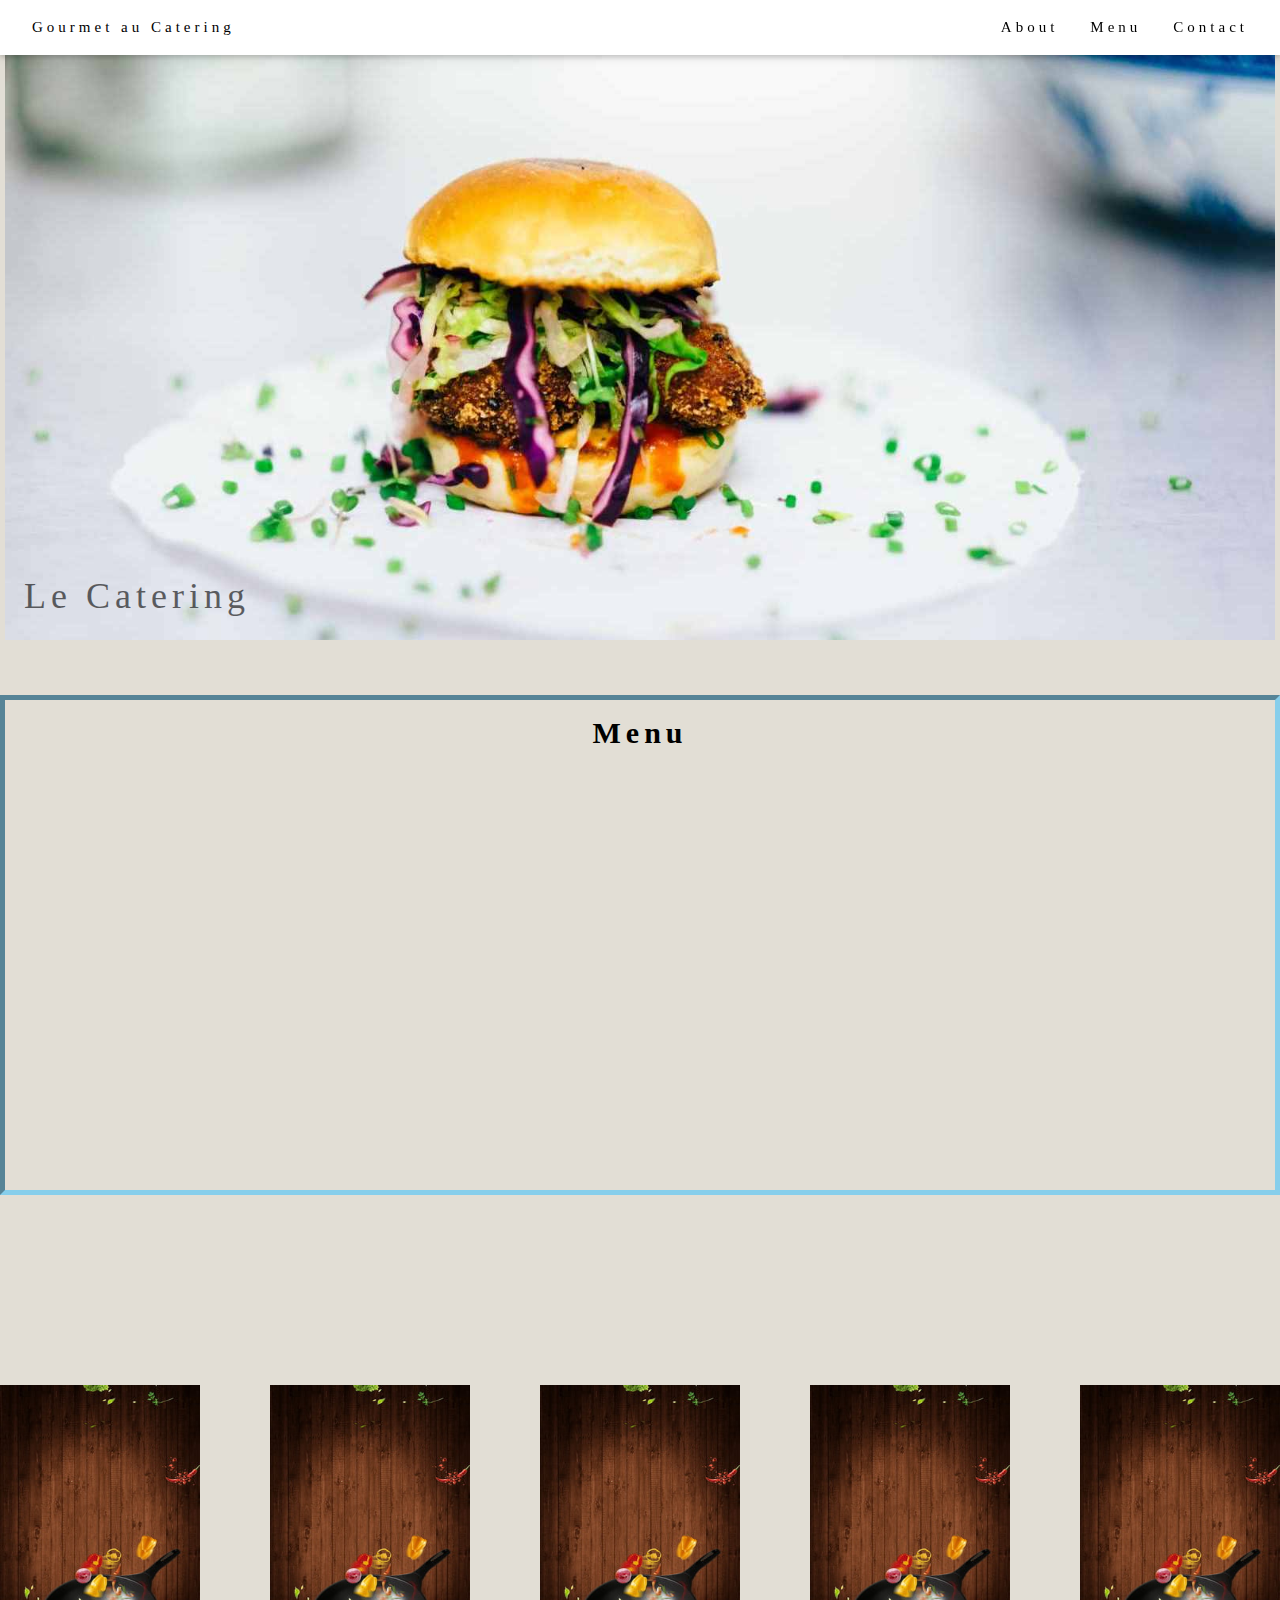
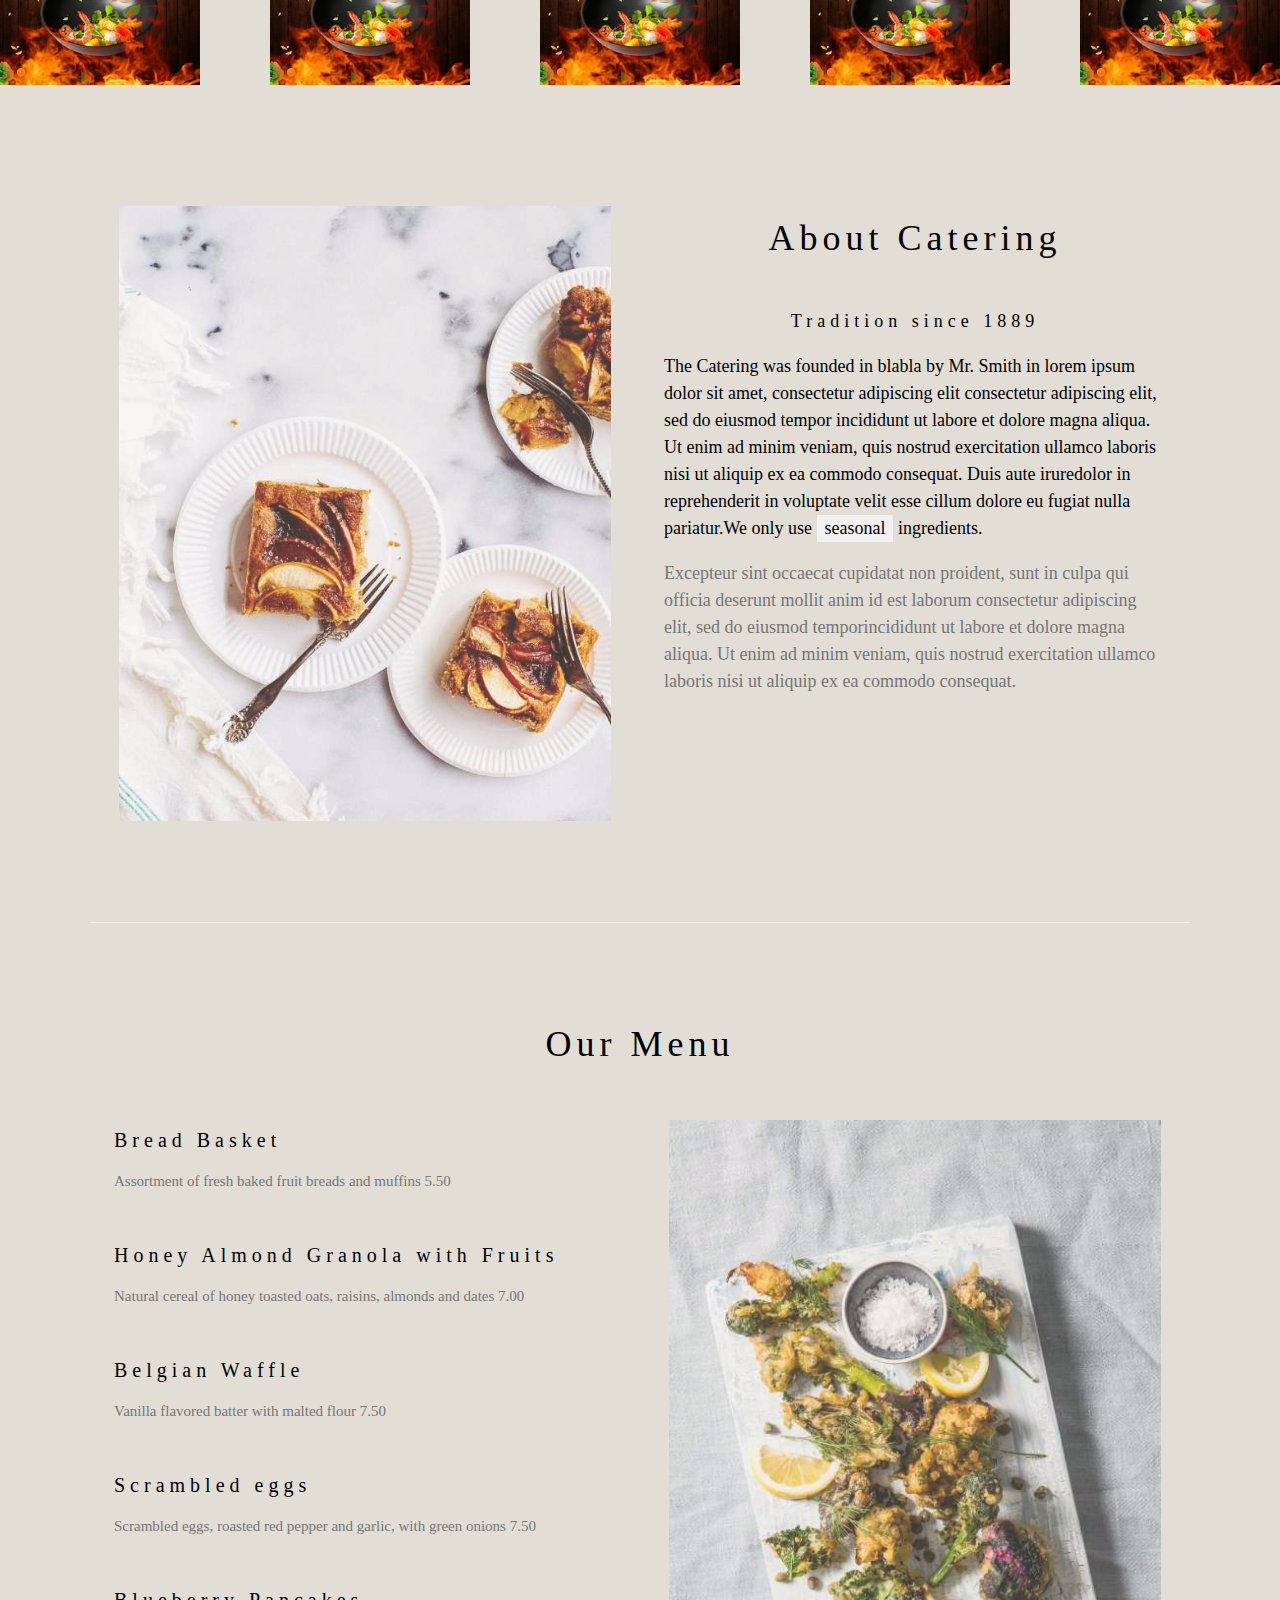
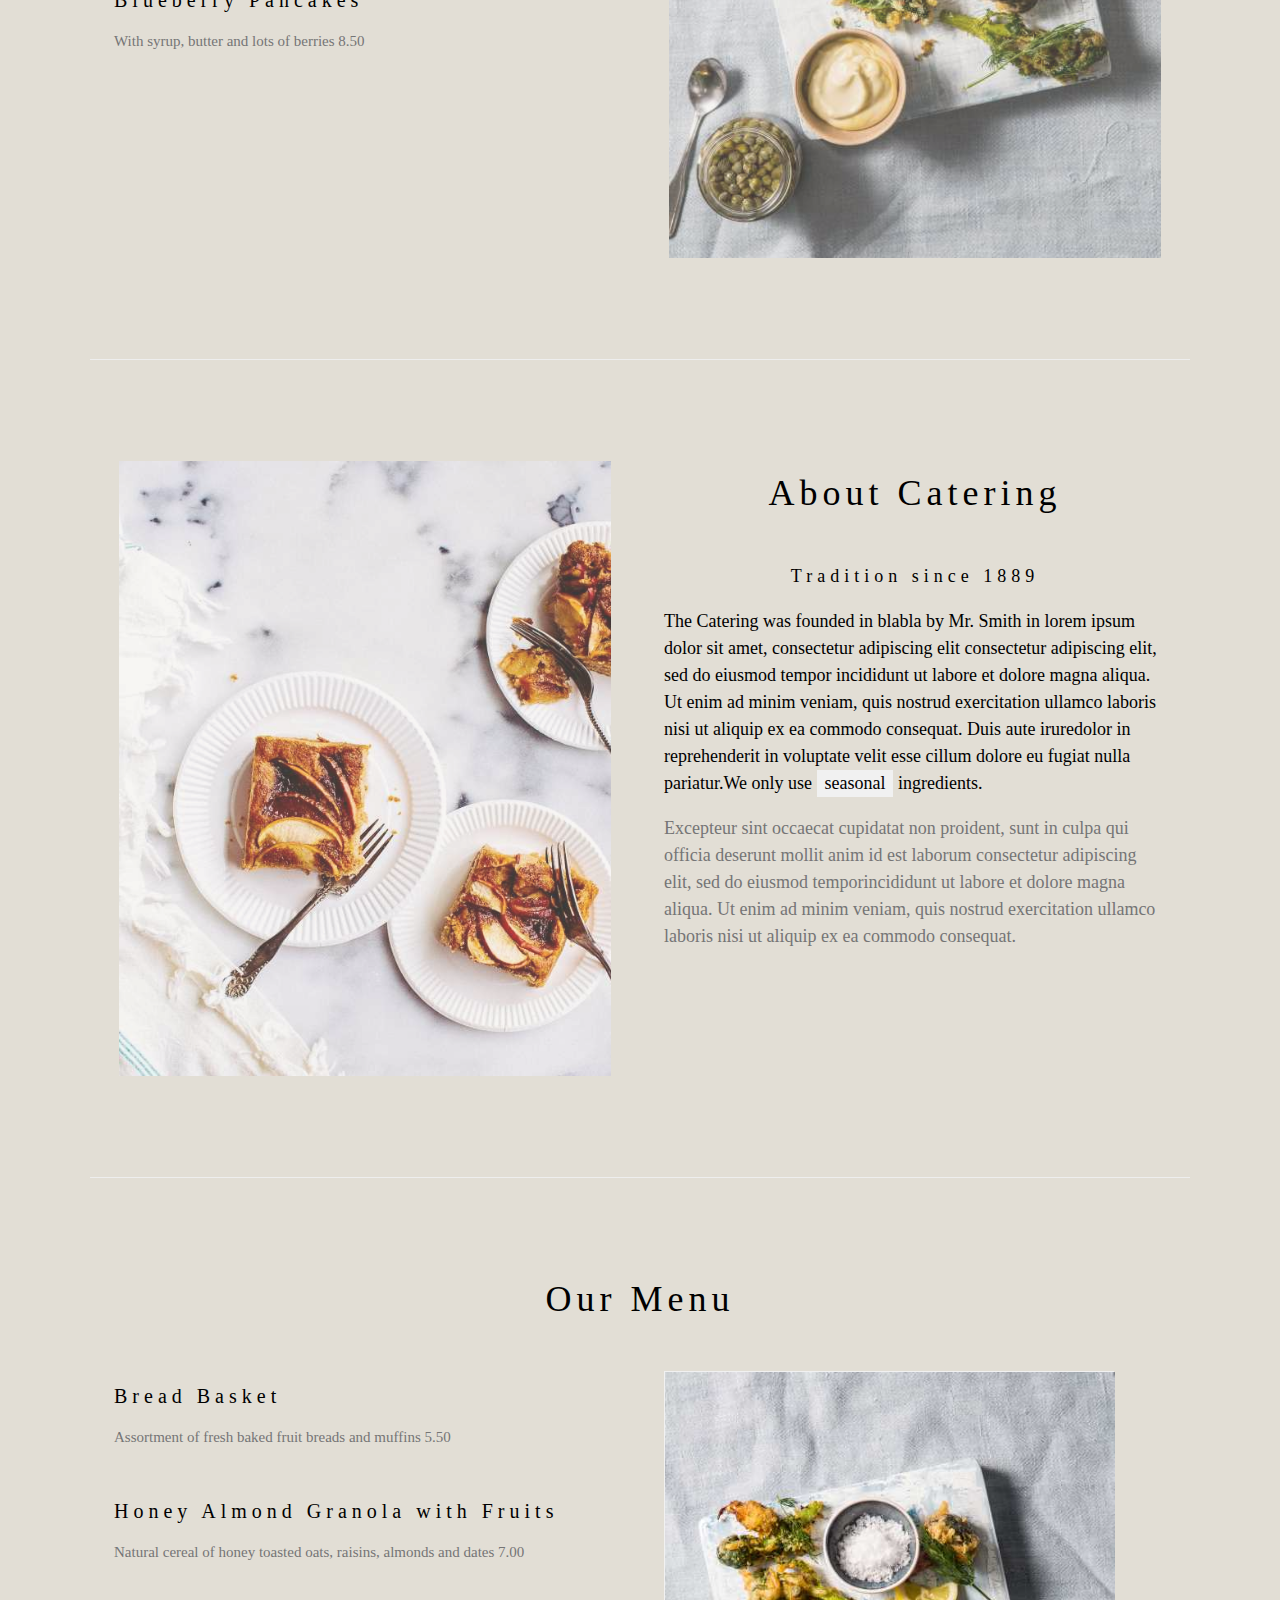
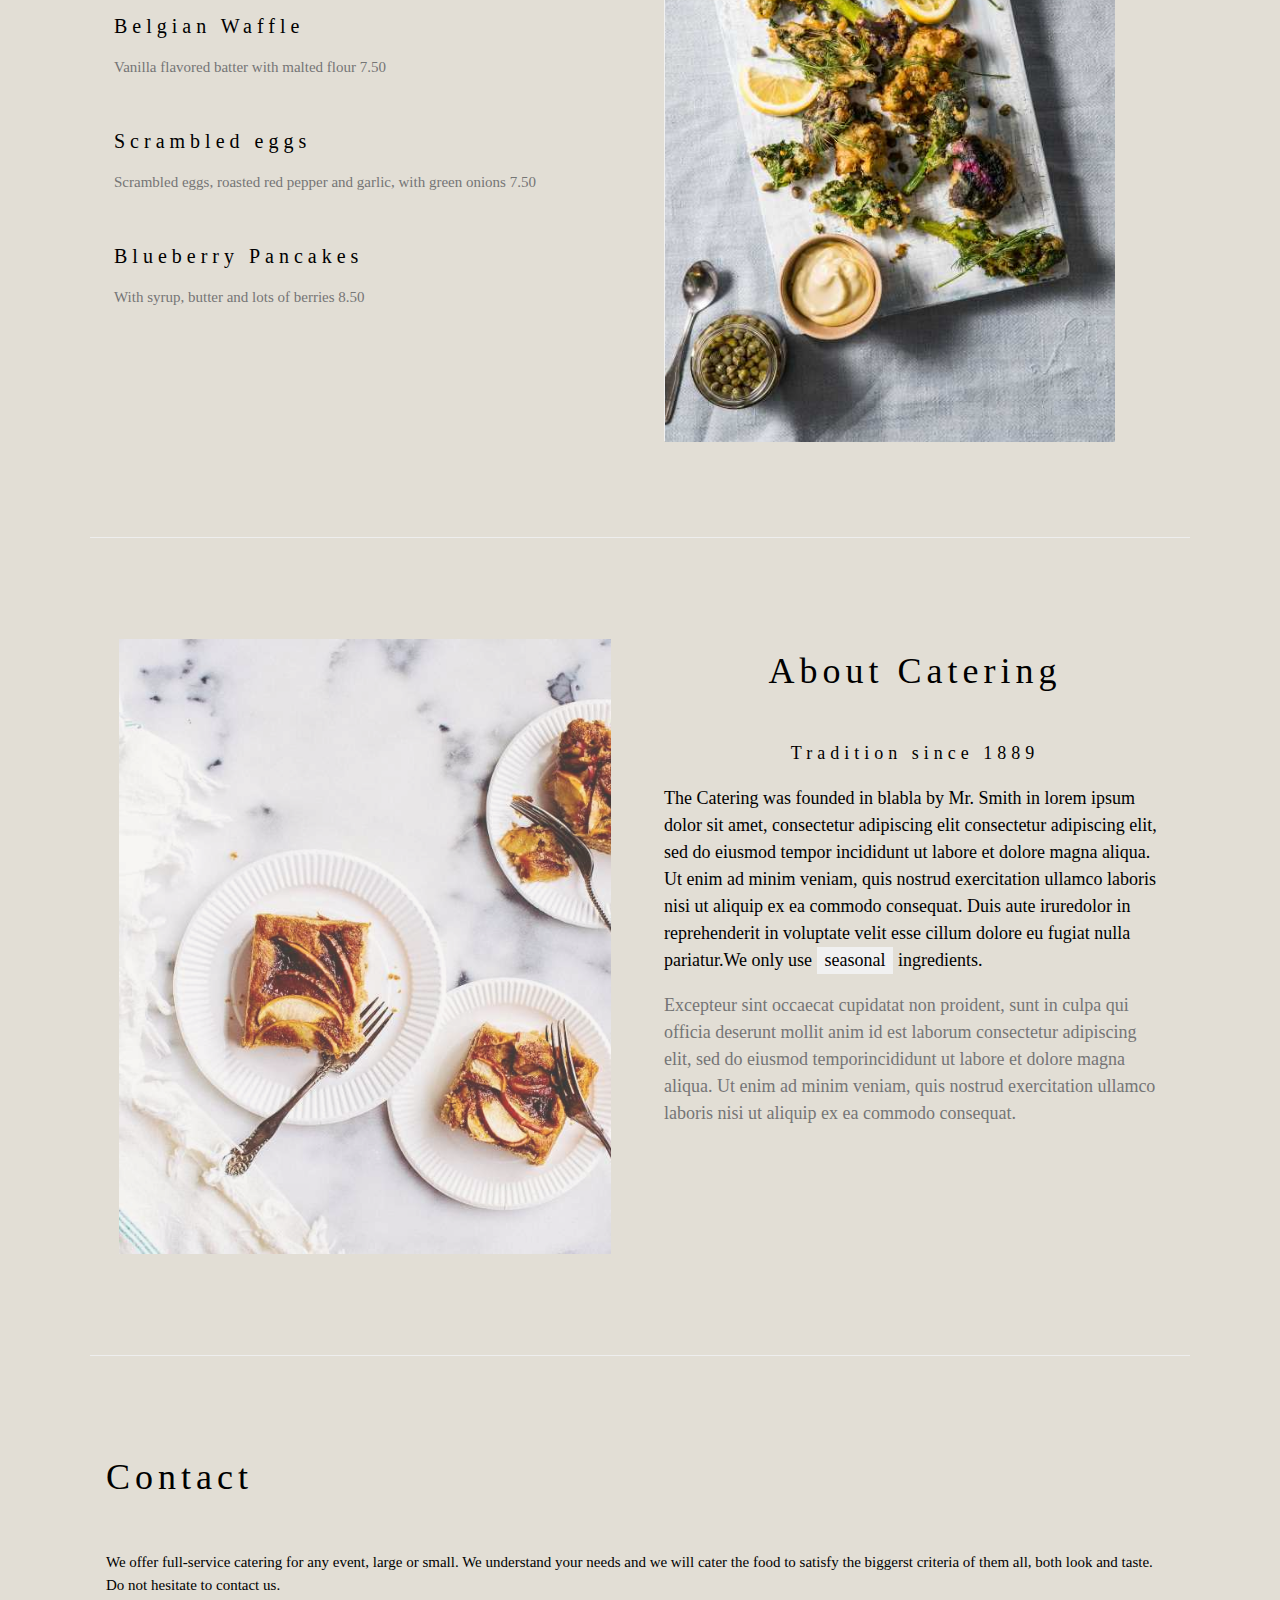
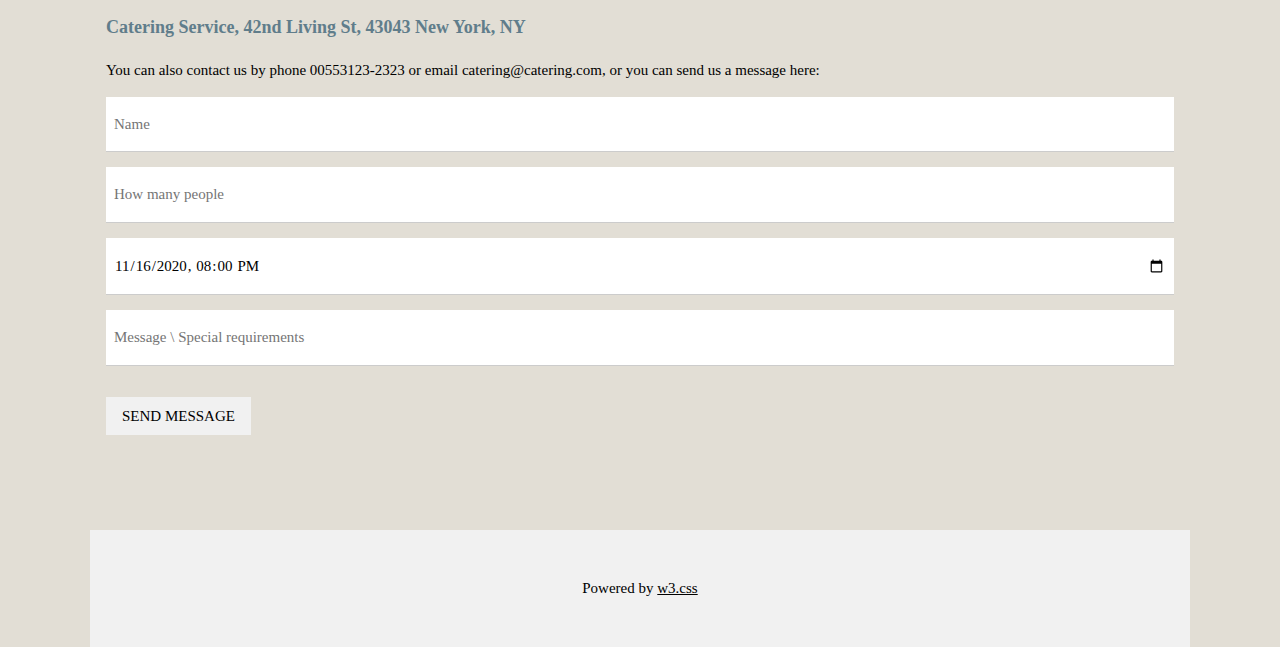
==== midterm/index.html @ 7fef9765 "Add files via upload" ====
<!DOCTYPE html>
<html>
<head>
<title>W3.CSS Template</title>
<meta charset="UTF-8">
<meta name="viewport" content="width=device-width, initial-scale=1">
<script src="myscript.js"></script>
<link rel="stylesheet" href="style.css">
<style>
body {font-family: "Times New Roman", Georgia, Serif;}
h1, h2, h3, h4, h5, h6 {
  font-family: "Playfair Display";
  letter-spacing: 5px;
}
</style>



</head>
<body>

<!-- Navbar (sit on top) -->
<div class="w3-top">
  <div class="w3-bar w3-white w3-padding w3-card" style="letter-spacing:4px;">
    <a href="#home" class="w3-bar-item w3-button">Gourmet au Catering</a>
    <!-- Right-sided navbar links. Hide them on small screens -->
    <div class="w3-right w3-hide-small">
      <a href="#about" class="w3-bar-item w3-button">About</a>
      <a href="#menu" class="w3-bar-item w3-button">Menu</a>
      <a href="#contact" class="w3-bar-item w3-button">Contact</a>
    </div>
  </div>
</div>

<!-- Header -->
<header class="w3-display-container w3-content w3-wide" style="max-width:1600px;min-width:500px" id="home">
  <img id="banner_img" class="w3-image" src="w3images/hamburger.jpg" alt="Hamburger Catering" width="1600" height="800">
  <div id="Bannermodal" class="modal">
    <button class="close">close</button>
    <br><br>
    <img class="modal-img" id="img-modal">
    <div id="caption"></div>
    </div>
  <div class="w3-display-bottomleft w3-padding-large w3-opacity">
    <h1 class="w3-xxlarge">Le Catering</h1>
  </div>
</header>



<!-- Page content -->

<div class="menu">
  <h2><b>Menu</b><h2>
    <table></table>
</div>

<div class="shuffle">
  
  <div class="scene scene--card">
    <div class="card">
      <div class="card__face card__face--front"><img src="w3images/cook.jpg" width="200px" height="300px"></div>
      <div class="card__face card__face--back"></div>
    </div>
  </div>

  <div class="scene scene--card">
    <div class="card">
      <div class="card__face card__face--front"><img src="w3images/cook.jpg" width="200px" height="300px"></div>
      <div class="card__face card__face--back"></div>
    </div>
  </div>

  <div class="scene scene--card">
    <div class="card">
      <div class="card__face card__face--front"><img src="w3images/cook.jpg" width="200px" height="300px"></div>
      <div class="card__face card__face--back"></div>
    </div>
  </div>

  <div class="scene scene--card">
    <div class="card">
      <div class="card__face card__face--front"><img src="w3images/cook.jpg" width="200px" height="300px"></div>
      <div class="card__face card__face--back"></div>
    </div>
  </div>

  <div class="scene scene--card">
    <div class="card">
      <div class="card__face card__face--front"><img src="w3images/cook.jpg" width="200px" height="300px"></div>
      <div class="card__face card__face--back"></div>
    </div>
  </div>

  
</div>


<div class="w3-content" style="max-width:1100px">

  <!-- About Section -->
  <div class="w3-row w3-padding-64" id="1">
    <div class="w3-col m6 w3-padding-large w3-hide-small">
     <img src="w3images/tablesetting2.jpg" class="w3-round w3-image w3-opacity-min" alt="Table Setting" width="600" height="750" id="blog-img" onclick="resizeimg(id);">
    </div>

    <div class="w3-col m6 w3-padding-large" id="text">
      <h1 class="w3-center">About Catering</h1><br>
      <h5 class="w3-center">Tradition since 1889</h5>
      <p class="w3-large">The Catering was founded in blabla by Mr. Smith in lorem ipsum dolor sit amet, consectetur adipiscing elit consectetur adipiscing elit, sed do eiusmod tempor incididunt ut labore et dolore magna aliqua. Ut enim ad minim veniam, quis nostrud exercitation ullamco laboris nisi ut aliquip ex ea commodo consequat. Duis aute iruredolor in reprehenderit in voluptate velit esse cillum dolore eu fugiat nulla pariatur.We only use <span class="w3-tag w3-light-grey">seasonal</span> ingredients.</p>
      <p class="w3-large w3-text-grey w3-hide-medium">Excepteur sint occaecat cupidatat non proident, sunt in culpa qui officia deserunt mollit anim id est laborum consectetur adipiscing elit, sed do eiusmod temporincididunt ut labore et dolore magna aliqua. Ut enim ad minim veniam, quis nostrud exercitation ullamco laboris nisi ut aliquip ex ea commodo consequat.</p>
    </div>
  </div>
  
  <hr>

  <div class="w3-row w3-padding-64" id="menu">
    <h1 class="w3-center">Our Menu</h1><br>
    <div class="w3-col l6 w3-padding-large">
      
      <h4>Bread Basket</h4>
      <p class="w3-text-grey">Assortment of fresh baked fruit breads and muffins 5.50</p><br>
    
      <h4>Honey Almond Granola with Fruits</h4>
      <p class="w3-text-grey">Natural cereal of honey toasted oats, raisins, almonds and dates 7.00</p><br>
    
      <h4>Belgian Waffle</h4>
      <p class="w3-text-grey">Vanilla flavored batter with malted flour 7.50</p><br>
    
      <h4>Scrambled eggs</h4>
      <p class="w3-text-grey">Scrambled eggs, roasted red pepper and garlic, with green onions 7.50</p><br>
    
      <h4>Blueberry Pancakes</h4>
      <p class="w3-text-grey">With syrup, butter and lots of berries 8.50</p>    
    </div>
    
    <div class="w3-col l6 w3-padding-large">
      <img src="w3images/tablesetting.jpg" class="w3-round w3-image w3-opacity-min" alt="Menu" style="width:100%">
    </div>
  </div>

  <hr>






  
  <div class="w3-content" style="max-width:1100px">

    <!-- About Section -->
    <div class="w3-row w3-padding-64" id="about">
      <div class="w3-col m6 w3-padding-large w3-hide-small">
       <img src="w3images/tablesetting2.jpg" class="w3-round w3-image w3-opacity-min" alt="Table Setting" width="600" height="750">
      </div>
  
      <div class="w3-col m6 w3-padding-large">
        <h1 class="w3-center">About Catering</h1><br>
        <h5 class="w3-center">Tradition since 1889</h5>
        <p class="w3-large">The Catering was founded in blabla by Mr. Smith in lorem ipsum dolor sit amet, consectetur adipiscing elit consectetur adipiscing elit, sed do eiusmod tempor incididunt ut labore et dolore magna aliqua. Ut enim ad minim veniam, quis nostrud exercitation ullamco laboris nisi ut aliquip ex ea commodo consequat. Duis aute iruredolor in reprehenderit in voluptate velit esse cillum dolore eu fugiat nulla pariatur.We only use <span class="w3-tag w3-light-grey">seasonal</span> ingredients.</p>
        <p class="w3-large w3-text-grey w3-hide-medium">Excepteur sint occaecat cupidatat non proident, sunt in culpa qui officia deserunt mollit anim id est laborum consectetur adipiscing elit, sed do eiusmod temporincididunt ut labore et dolore magna aliqua. Ut enim ad minim veniam, quis nostrud exercitation ullamco laboris nisi ut aliquip ex ea commodo consequat.</p>
      </div>
    </div>
    
    <hr>

    <!-- Menu Section -->
  <div class="w3-row w3-padding-64" id="menu">
    <h1 class="w3-center" text>Our Menu</h1><br>
    <div class="w3-col l6 w3-padding-large">
      <h4>Bread Basket</h4>
      <p class="w3-text-grey">Assortment of fresh baked fruit breads and muffins 5.50</p><br>
    
      <h4>Honey Almond Granola with Fruits</h4>
      <p class="w3-text-grey">Natural cereal of honey toasted oats, raisins, almonds and dates 7.00</p><br>
    
      <h4>Belgian Waffle</h4>
      <p class="w3-text-grey">Vanilla flavored batter with malted flour 7.50</p><br>
    
      <h4>Scrambled eggs</h4>
      <p class="w3-text-grey">Scrambled eggs, roasted red pepper and garlic, with green onions 7.50</p><br>
    
      <h4>Blueberry Pancakes</h4>
      <p class="w3-text-grey">With syrup, butter and lots of berries 8.50</p>    
    </div>
    
    <div class="w3-col l6 w3-padding-large">
      <div class="flip-card">
        <div class="flip-card-inner">
          <div class="flip-card-front">
            <img src="w3images/tablesetting.jpg" alt="Avatar" style="width:450px;height:670px;">
          </div>
          <div class="flip-card-back">
            <img src="w3images/salad.jpg" alt="back" style="width:450px;height:670px;">
          </div>
        </div>
      </div>
     
    </div>
  </div>

  <hr>



    <div class="w3-content" style="max-width:1100px">

      <!-- About Section -->
      <div class="w3-row w3-padding-64" id="about">
        <div class="w3-col m6 w3-padding-large w3-hide-small">
         <img src="w3images/tablesetting2.jpg" class="w3-round w3-image w3-opacity-min" alt="Table Setting" width="600" height="750">
        </div>
    
        <div class="w3-col m6 w3-padding-large">
          <h1 class="w3-center">About Catering</h1><br>
          <h5 class="w3-center">Tradition since 1889</h5>
          <p class="w3-large">The Catering was founded in blabla by Mr. Smith in lorem ipsum dolor sit amet, consectetur adipiscing elit consectetur adipiscing elit, sed do eiusmod tempor incididunt ut labore et dolore magna aliqua. Ut enim ad minim veniam, quis nostrud exercitation ullamco laboris nisi ut aliquip ex ea commodo consequat. Duis aute iruredolor in reprehenderit in voluptate velit esse cillum dolore eu fugiat nulla pariatur.We only use <span class="w3-tag w3-light-grey">seasonal</span> ingredients.</p>
          <p class="w3-large w3-text-grey w3-hide-medium">Excepteur sint occaecat cupidatat non proident, sunt in culpa qui officia deserunt mollit anim id est laborum consectetur adipiscing elit, sed do eiusmod temporincididunt ut labore et dolore magna aliqua. Ut enim ad minim veniam, quis nostrud exercitation ullamco laboris nisi ut aliquip ex ea commodo consequat.</p>
        </div>
      </div>
      
      <hr>

  
  

  <!-- Contact Section -->
  <div class="w3-container w3-padding-64" id="contact">
    <h1>Contact</h1><br>
    <p>We offer full-service catering for any event, large or small. We understand your needs and we will cater the food to satisfy the biggerst criteria of them all, both look and taste. Do not hesitate to contact us.</p>
    <p class="w3-text-blue-grey w3-large"><b>Catering Service, 42nd Living St, 43043 New York, NY</b></p>
    <p>You can also contact us by phone 00553123-2323 or email catering@catering.com, or you can send us a message here:</p>
    <form action="/action_page.php" target="_blank">
      <p><input class="w3-input w3-padding-16" type="text" placeholder="Name" required name="Name"></p>
      <p><input class="w3-input w3-padding-16" type="number" placeholder="How many people" required name="People"></p>
      <p><input class="w3-input w3-padding-16" type="datetime-local" placeholder="Date and time" required name="date" value="2020-11-16T20:00"></p>
      <p><input class="w3-input w3-padding-16" type="text" placeholder="Message \ Special requirements" required name="Message"></p>
      <p><button class="w3-button w3-light-grey w3-section" type="submit">SEND MESSAGE</button></p>
    </form>
  </div>
  
<!-- End page content -->
</div>

<!-- Footer -->
<footer class="w3-center w3-light-grey w3-padding-32">
  <p>Powered by <a href="https://www.w3schools.com/w3css/default.asp" title="W3.CSS" target="_blank" class="w3-hover-text-green">w3.css</a></p>
</footer>

</body>
</html>
---- midterm/style.css ----
/* W3.CSS 4.15 December 2020 by Jan Egil and Borge Refsnes */
html {
    box-sizing: border-box;
    background-color: #E2DED5;
    
  }
  
  *, *:before, *:after {
    box-sizing: inherit;
  }
  /* custom styles*/
  .menu{
    border: inset 5px #87CEEB;
    height: 500px;
    width: 1000px;
    width: 100%;
    margin: 0 auto;
    margin-top: 50px;
    display: flex;
    flex-direction: column;
    align-items: center;

  }
  
  .modal-open{
    overflow: hidden;
    
  }

  .modal{
    display: none;
    position: fixed;
    z-index: 1;
    padding-top: 50px;
    left: 0;
    top: 0;
    width: 100%;
    height: 100%;
    background-color: rgba(0,0,0,0.19);
  }
  
  .modal-img{
    margin: auto;
    display: block;
    max-width: 90%;
  }

  .close{
    position: absolute;
    top: 94px;
    right: 10px;
    color: white;
    font-size: 30px;
    cursor: pointer;
    background-color: black;
  }
 
/* card shuffle section*/
.scene {
    display: inline-block;
    width: 200px;
    height: 300px;
  /*   border: 1px solid #CCC; */
    margin: 40px 0;
    perspective: 600px;
  }
  
  .card {
    position: relative;
    width: 100%;
    height: 100%;
    cursor: pointer;
    transform-style: preserve-3d;
    transform-origin: center right;
    transition: transform 1s;
  }
  
  .card.is-flipped {
    transform: translateX(-100%) rotateY(-180deg);
  }

  
  .card__face {
    position: absolute;
    width: 100%;
    height: 100%;
    line-height: 260px;
    color: black;
    text-align: center;
    font-weight: bold;
    font-size: 40px;
    backface-visibility: hidden;
  }
  
  
  
  .card__face--back {
    background: white;
    transform: rotateY(180deg);
  }
  
/* end of shuffle */

  .flip-card {
    background-color: transparent;
    width: 450px;
    height: 670px;
    border: 1px solid #f1f1f1;
    perspective: 1000px; 
  }
  .flip-card-head {
    background-color: transparent;
    width: 200px;
    height: 300px;
    border: 1px solid #f1f1f1;
    perspective: 1000px; 
  }

  .flip-card-inner {
  position: relative;
  width: 100%;
  height: 100%;
  text-align: center;
  transition: transform 0.8s;
  transform-style: preserve-3d;
}

.flip-card:hover .flip-card-inner {
    transform: rotateY(180deg);
  }



.flip-card-front, .flip-card-back {
    position: absolute;
    width: 100%;
    height: 100%;
    -webkit-backface-visibility: hidden; /* Safari */
    backface-visibility: hidden;
}
.flip-card-front {
    background-color: #bbb;
    color: black;
  }
.flip-card-back {
    background-color: dodgerblue;
    color: white;
    transform: rotateY(180deg);
  }

.flip-card-head >.flip-card-inner> .flip-card-back{
    background-color: white;
    color: #000;
}

  .shuffle{
    margin: auto;
    margin-top: 150px;
    display: flex;
    align-items: center;
    justify-content: space-between;
    width: 100%;
    gap: 15px;
    
  }
  #card{
    box-sizing: border-box;
    
    width: 200px;
    height: 300px;
    text-align: center;
    background-color: white;
  }
  /*end of custom styles*/
  /* Extract from normalize.css by Nicolas Gallagher and Jonathan Neal git.io/normalize */
  html {
    -ms-text-size-adjust: 100%;
    -webkit-text-size-adjust: 100%;
  }
  
  body {
    margin: 0;
  }
  
  article, aside, details, figcaption, figure, footer, header, main, menu, nav, section {
    display: block;
  }
  
  summary {
    display: list-item;
  }
  
  audio, canvas, progress, video {
    display: inline-block;
  }
  
  progress {
    vertical-align: baseline;
  }
  
  audio:not([controls]) {
    display: none;
    height: 0;
  }
  
  [hidden], template {
    display: none;
  }
  
  a {
    background-color: transparent;
  }
  
  a:active, a:hover {
    outline-width: 0;
  }
  
  abbr[title] {
    border-bottom: none;
    text-decoration: underline dotted;
  }
  
  b, strong {
    font-weight: bolder;
  }
  
  dfn {
    font-style: italic;
  }
  
  mark {
    background: #ff0;
    color: #000;
  }
  
  small {
    font-size: 80%;
  }
  
  sub, sup {
    font-size: 75%;
    line-height: 0;
    position: relative;
    vertical-align: baseline;
  }
  
  sub {
    bottom: -0.25em;
  }
  
  sup {
    top: -0.5em;
  }
  
  figure {
    margin: 1em 40px;
  }
  
  img {
    border-style: none;
  }
  
  code, kbd, pre, samp {
    font-family: monospace, monospace;
    font-size: 1em;
  }
  
  hr {
    box-sizing: content-box;
    height: 0;
    overflow: visible;
  }
  
  button, input, select, textarea, optgroup {
    font: inherit;
    margin: 0;
  }
  
  optgroup {
    font-weight: bold;
  }
  
  button, input {
    overflow: visible;
  }
  
  button, select {
    text-transform: none;
  }
  
  button, [type=button], [type=reset], [type=submit] {
    -webkit-appearance: button;
  }
  
  button::-moz-focus-inner, [type=button]::-moz-focus-inner, [type=reset]::-moz-focus-inner, [type=submit]::-moz-focus-inner {
    border-style: none;
    padding: 0;
  }
  
  button:-moz-focusring, [type=button]:-moz-focusring, [type=reset]:-moz-focusring, [type=submit]:-moz-focusring {
    outline: 1px dotted ButtonText;
  }
  
  fieldset {
    border: 1px solid #c0c0c0;
    margin: 0 2px;
    padding: .35em .625em .75em;
  }/* W3.CSS 4.15 December 2020 by Jan Egil and Borge Refsnes */
html {
    box-sizing: border-box
}

*,*:before,*:after {
    box-sizing: inherit
}

/* Extract from normalize.css by Nicolas Gallagher and Jonathan Neal git.io/normalize */
html {
    -ms-text-size-adjust: 100%;
    -webkit-text-size-adjust: 100%
}

body {
    margin: 0
}

article,aside,details,figcaption,figure,footer,header,main,menu,nav,section {
    display: block
}

summary {
    display: list-item
}

audio,canvas,progress,video {
    display: inline-block
}

progress {
    vertical-align: baseline
}

audio:not([controls]) {
    display: none;
    height: 0
}

[hidden],template {
    display: none
}

a {
    background-color: transparent
}

a:active,a:hover {
    outline-width: 0
}

abbr[title] {
    border-bottom: none;
    text-decoration: underline;
    text-decoration: underline dotted
}

b,strong {
    font-weight: bolder
}

dfn {
    font-style: italic
}

mark {
    background: #ff0;
    color: #000
}

small {
    font-size: 80%
}

sub,sup {
    font-size: 75%;
    line-height: 0;
    position: relative;
    vertical-align: baseline
}

sub {
    bottom: -0.25em
}

sup {
    top: -0.5em
}

figure {
    margin: 1em 40px
}

img {
    border-style: none
}

code,kbd,pre,samp {
    font-family: monospace,monospace;
    font-size: 1em
}

hr {
    box-sizing: content-box;
    height: 0;
    overflow: visible
}

button,input,select,textarea,optgroup {
    font: inherit;
    margin: 0
}

optgroup {
    font-weight: bold
}

button,input {
    overflow: visible
}

button,select {
    text-transform: none
}

button,[type=button],[type=reset],[type=submit] {
    -webkit-appearance: button
}

button::-moz-focus-inner,[type=button]::-moz-focus-inner,[type=reset]::-moz-focus-inner,[type=submit]::-moz-focus-inner {
    border-style: none;
    padding: 0
}

button:-moz-focusring,[type=button]:-moz-focusring,[type=reset]:-moz-focusring,[type=submit]:-moz-focusring {
    outline: 1px dotted ButtonText
}

fieldset {
    border: 1px solid #c0c0c0;
    margin: 0 2px;
    padding: .35em .625em .75em
}

legend {
    color: inherit;
    display: table;
    max-width: 100%;
    padding: 0;
    white-space: normal
}

textarea {
    overflow: auto
}

[type=checkbox],[type=radio] {
    padding: 0
}

[type=number]::-webkit-inner-spin-button,[type=number]::-webkit-outer-spin-button {
    height: auto
}

[type=search] {
    -webkit-appearance: textfield;
    outline-offset: -2px
}

[type=search]::-webkit-search-decoration {
    -webkit-appearance: none
}

::-webkit-file-upload-button {
    -webkit-appearance: button;
    font: inherit
}

/* End extract */
html,body {
    font-family: Verdana,sans-serif;
    font-size: 15px;
    line-height: 1.5
}

html {
    overflow-x: hidden
}

h1 {
    font-size: 36px
}

h2 {
    font-size: 30px
}

h3 {
    font-size: 24px
}

h4 {
    font-size: 20px
}

h5 {
    font-size: 18px
}

h6 {
    font-size: 16px
}

.w3-serif {
    font-family: serif
}

.w3-sans-serif {
    font-family: sans-serif
}

.w3-cursive {
    font-family: cursive
}

.w3-monospace {
    font-family: monospace
}

h1,h2,h3,h4,h5,h6 {
    font-family: "Segoe UI",Arial,sans-serif;
    font-weight: 400;
    margin: 10px 0
}

.w3-wide {
    letter-spacing: 4px
}

hr {
    border: 0;
    border-top: 1px solid #eee;
    margin: 20px 0
}

.w3-image {
    max-width: 150%;
    width: 100%;
    height: auto;
    box-sizing: border-box;  
    border: solid 5px transparent;
}

.w3-image:hover{
    border-color: coral;
}

img {
    vertical-align: middle
}

a {
    color: inherit
}

.w3-table,.w3-table-all {
    border-collapse: collapse;
    border-spacing: 0;
    width: 100%;
    display: table
}

.w3-table-all {
    border: 1px solid #ccc
}

.w3-bordered tr,.w3-table-all tr {
    border-bottom: 1px solid #ddd
}

.w3-striped tbody tr:nth-child(even) {
    background-color: #f1f1f1
}

.w3-table-all tr:nth-child(odd) {
    background-color: #fff
}

.w3-table-all tr:nth-child(even) {
    background-color: #f1f1f1
}

.w3-hoverable tbody tr:hover,.w3-ul.w3-hoverable li:hover {
    background-color: #ccc
}

.w3-centered tr th,.w3-centered tr td {
    text-align: center
}

.w3-table td,.w3-table th,.w3-table-all td,.w3-table-all th {
    padding: 8px 8px;
    display: table-cell;
    text-align: left;
    vertical-align: top
}

.w3-table th:first-child,.w3-table td:first-child,.w3-table-all th:first-child,.w3-table-all td:first-child {
    padding-left: 16px
}

.w3-btn,.w3-button {
    border: none;
    display: inline-block;
    padding: 8px 16px;
    vertical-align: middle;
    overflow: hidden;
    text-decoration: none;
    color: inherit;
    background-color: inherit;
    text-align: center;
    cursor: pointer;
    white-space: nowrap
}

.w3-btn:hover {
    box-shadow: 0 8px 16px 0 rgba(0,0,0,0.2),0 6px 20px 0 rgba(0,0,0,0.19)
}

.w3-btn,.w3-button {
    -webkit-touch-callout: none;
    -webkit-user-select: none;
    -khtml-user-select: none;
    -moz-user-select: none;
    -ms-user-select: none;
    user-select: none
}

.w3-disabled,.w3-btn:disabled,.w3-button:disabled {
    cursor: not-allowed;
    opacity: 0.3
}

.w3-disabled *,:disabled * {
    pointer-events: none
}

.w3-btn.w3-disabled:hover,.w3-btn:disabled:hover {
    box-shadow: none
}

.w3-badge,.w3-tag {
    background-color: #000;
    color: #fff;
    display: inline-block;
    padding-left: 8px;
    padding-right: 8px;
    text-align: center
}

.w3-badge {
    border-radius: 50%
}

.w3-ul {
    list-style-type: none;
    padding: 0;
    margin: 0
}

.w3-ul li {
    padding: 8px 16px;
    border-bottom: 1px solid #ddd
}

.w3-ul li:last-child {
    border-bottom: none
}

.w3-tooltip,.w3-display-container {
    position: relative
}

.w3-tooltip .w3-text {
    display: none
}

.w3-tooltip:hover .w3-text {
    display: inline-block
}

.w3-ripple:active {
    opacity: 0.5
}

.w3-ripple {
    transition: opacity 0s
}

.w3-input {
    padding: 8px;
    display: block;
    border: none;
    border-bottom: 1px solid #ccc;
    width: 100%
}

.w3-select {
    padding: 9px 0;
    width: 100%;
    border: none;
    border-bottom: 1px solid #ccc
}

.w3-dropdown-click,.w3-dropdown-hover {
    position: relative;
    display: inline-block;
    cursor: pointer
}

.w3-dropdown-hover:hover .w3-dropdown-content {
    display: block
}

.w3-dropdown-hover:first-child,.w3-dropdown-click:hover {
    background-color: #ccc;
    color: #000
}

.w3-dropdown-hover:hover > .w3-button:first-child,.w3-dropdown-click:hover > .w3-button:first-child {
    background-color: #ccc;
    color: #000
}

.w3-dropdown-content {
    cursor: auto;
    color: #000;
    background-color: #fff;
    display: none;
    position: absolute;
    min-width: 160px;
    margin: 0;
    padding: 0;
    z-index: 1
}

.w3-check,.w3-radio {
    width: 24px;
    height: 24px;
    position: relative;
    top: 6px
}

.w3-sidebar {
    height: 100%;
    width: 200px;
    background-color: #fff;
    position: fixed!important;
    z-index: 1;
    overflow: auto
}

.w3-bar-block .w3-dropdown-hover,.w3-bar-block .w3-dropdown-click {
    width: 100%
}

.w3-bar-block .w3-dropdown-hover .w3-dropdown-content,.w3-bar-block .w3-dropdown-click .w3-dropdown-content {
    min-width: 100%
}

.w3-bar-block .w3-dropdown-hover .w3-button,.w3-bar-block .w3-dropdown-click .w3-button {
    width: 100%;
    text-align: left;
    padding: 8px 16px
}

.w3-main,#main {
    transition: margin-left .4s
}

.w3-modal {
    z-index: 3;
    display: none;
    padding-top: 100px;
    position: fixed;
    left: 0;
    top: 0;
    width: 100%;
    height: 100%;
    overflow: auto;
    background-color: rgb(0,0,0);
    background-color: rgba(0,0,0,0.4)
}

.w3-modal-content {
    margin: auto;
    background-color: #fff;
    position: relative;
    padding: 0;
    outline: 0;
    width: 600px
}

.w3-bar {
    width: 100%;
    overflow: hidden
}

.w3-center .w3-bar {
    display: inline-block;
    width: auto
}

.w3-bar .w3-bar-item {
    padding: 8px 16px;
    float: left;
    width: auto;
    border: none;
    display: block;
    outline: 0
}

.w3-bar .w3-dropdown-hover,.w3-bar .w3-dropdown-click {
    position: static;
    float: left
}

.w3-bar .w3-button {
    white-space: normal
}

.w3-bar-block .w3-bar-item {
    width: 100%;
    display: block;
    padding: 8px 16px;
    text-align: left;
    border: none;
    white-space: normal;
    float: none;
    outline: 0
}

.w3-bar-block.w3-center .w3-bar-item {
    text-align: center
}

.w3-block {
    display: block;
    width: 100%
}

.w3-responsive {
    display: block;
    overflow-x: auto
}

.w3-container:after,.w3-container:before,.w3-panel:after,.w3-panel:before,.w3-row:after,.w3-row:before,.w3-row-padding:after,.w3-row-padding:before, .w3-cell-row:before,.w3-cell-row:after,.w3-clear:after,.w3-clear:before,.w3-bar:before,.w3-bar:after {
    content: "";
    display: table;
    clear: both
}

.w3-col,.w3-half,.w3-third,.w3-twothird,.w3-threequarter,.w3-quarter {
    float: left;
    width: 50%
}

.w3-col.s1 {
    width: 8.33333%
}

.w3-col.s2 {
    width: 16.66666%
}

.w3-col.s3 {
    width: 24.99999%
}

.w3-col.s4 {
    width: 33.33333%
}

.w3-col.s5 {
    width: 41.66666%
}

.w3-col.s6 {
    width: 49.99999%
}

.w3-col.s7 {
    width: 58.33333%
}

.w3-col.s8 {
    width: 66.66666%
}

.w3-col.s9 {
    width: 74.99999%
}

.w3-col.s10 {
    width: 83.33333%
}

.w3-col.s11 {
    width: 91.66666%
}

.w3-col.s12 {
    width: 99.99999%
}

@media (min-width: 601px) {
    .w3-col.m1 {
        width:8.33333%
    }

    .w3-col.m2 {
        width: 16.66666%
    }

    .w3-col.m3,.w3-quarter {
        width: 24.99999%
    }

    .w3-col.m4,.w3-third {
        width: 33.33333%
    }

    .w3-col.m5 {
        width: 41.66666%
    }

    .w3-col.m6,.w3-half {
        width: 49.99999%
    }

    .w3-col.m7 {
        width: 58.33333%
    }

    .w3-col.m8,.w3-twothird {
        width: 66.66666%
    }

    .w3-col.m9,.w3-threequarter {
        width: 74.99999%
    }

    .w3-col.m10 {
        width: 83.33333%
    }

    .w3-col.m11 {
        width: 91.66666%
    }

    .w3-col.m12 {
        width: 99.99999%
    }
}

@media (min-width: 993px) {
    .w3-col.l1 {
        width:8.33333%
    }

    .w3-col.l2 {
        width: 16.66666%
    }

    .w3-col.l3 {
        width: 24.99999%
    }

    .w3-col.l4 {
        width: 33.33333%
    }

    .w3-col.l5 {
        width: 41.66666%
    }

    .w3-col.l6 {
        width: 49.99999%
    }

    .w3-col.l7 {
        width: 58.33333%
    }

    .w3-col.l8 {
        width: 66.66666%
    }

    .w3-col.l9 {
        width: 74.99999%
    }

    .w3-col.l10 {
        width: 83.33333%
    }

    .w3-col.l11 {
        width: 91.66666%
    }

    .w3-col.l12 {
        width: 99.99999%
    }
}

.w3-rest {
    overflow: hidden
}

.w3-stretch {
    margin-left: -16px;
    margin-right: -16px
}

.w3-content,.w3-auto {
    margin-left: auto;
    margin-right: auto
}

.w3-content {
    max-width: 980px
}

.w3-auto {
    max-width: 1140px
}

.w3-cell-row {
    display: table;
    width: 100%
}

.w3-cell {
    display: table-cell
}

.w3-cell-top {
    vertical-align: top
}

.w3-cell-middle {
    vertical-align: middle
}

.w3-cell-bottom {
    vertical-align: bottom
}

.w3-hide {
    display: none!important
}

.w3-show-block,.w3-show {
    display: block!important
}

.w3-show-inline-block {
    display: inline-block!important
}

@media (max-width: 1205px) {
    .w3-auto {
        max-width:95%
    }
}

@media (max-width: 600px) {
    .w3-modal-content {
        margin:0 10px;
        width: auto!important
    }

    .w3-modal {
        padding-top: 30px
    }

    .w3-dropdown-hover.w3-mobile .w3-dropdown-content,.w3-dropdown-click.w3-mobile .w3-dropdown-content {
        position: relative
    }

    .w3-hide-small {
        display: none!important
    }

    .w3-mobile {
        display: block;
        width: 100%!important
    }

    .w3-bar-item.w3-mobile,.w3-dropdown-hover.w3-mobile,.w3-dropdown-click.w3-mobile {
        text-align: center
    }

    .w3-dropdown-hover.w3-mobile,.w3-dropdown-hover.w3-mobile .w3-btn,.w3-dropdown-hover.w3-mobile .w3-button,.w3-dropdown-click.w3-mobile,.w3-dropdown-click.w3-mobile .w3-btn,.w3-dropdown-click.w3-mobile .w3-button {
        width: 100%
    }
}

@media (max-width: 768px) {
    .w3-modal-content {
        width:500px
    }

    .w3-modal {
        padding-top: 50px
    }
}

@media (min-width: 993px) {
    .w3-modal-content {
        width:900px
    }

    .w3-hide-large {
        display: none!important
    }

    .w3-sidebar.w3-collapse {
        display: block!important
    }
}

@media (max-width: 992px) and (min-width:601px) {
    .w3-hide-medium {
        display:none!important
    }
}

@media (max-width: 992px) {
    .w3-sidebar.w3-collapse {
        display:none
    }

    .w3-main {
        margin-left: 0!important;
        margin-right: 0!important
    }

    .w3-auto {
        max-width: 100%
    }
}

.w3-top,.w3-bottom {
    position: fixed;
    width: 100%;
    z-index: 1
}

.w3-top {
    top: 0
}

.w3-bottom {
    bottom: 0
}

.w3-overlay {
    position: fixed;
    display: none;
    width: 100%;
    height: 100%;
    top: 0;
    left: 0;
    right: 0;
    bottom: 0;
    background-color: rgba(0,0,0,0.5);
    z-index: 2
}

.w3-display-topleft {
    position: absolute;
    left: 0;
    top: 0
}

.w3-display-topright {
    position: absolute;
    right: 0;
    top: 0
}

.w3-display-bottomleft {
    position: absolute;
    left: 0;
    bottom: 0
}

.w3-display-bottomright {
    position: absolute;
    right: 0;
    bottom: 0
}

.w3-display-middle {
    position: absolute;
    top: 50%;
    left: 50%;
    transform: translate(-50%,-50%);
    -ms-transform: translate(-50%,-50%)
}

.w3-display-left {
    position: absolute;
    top: 50%;
    left: 0%;
    transform: translate(0%,-50%);
    -ms-transform: translate(-0%,-50%)
}

.w3-display-right {
    position: absolute;
    top: 50%;
    right: 0%;
    transform: translate(0%,-50%);
    -ms-transform: translate(0%,-50%)
}

.w3-display-topmiddle {
    position: absolute;
    left: 50%;
    top: 0;
    transform: translate(-50%,0%);
    -ms-transform: translate(-50%,0%)
}

.w3-display-bottommiddle {
    position: absolute;
    left: 50%;
    bottom: 0;
    transform: translate(-50%,0%);
    -ms-transform: translate(-50%,0%)
}

.w3-display-container:hover .w3-display-hover {
    display: block
}

.w3-display-container:hover span.w3-display-hover {
    display: inline-block
}

.w3-display-hover {
    display: none
}

.w3-display-position {
    position: absolute
}

.w3-circle {
    border-radius: 50%
}

.w3-round-small {
    border-radius: 2px
}

.w3-round,.w3-round-medium {
    border-radius: 4px
}

.w3-round-large {
    border-radius: 8px
}

.w3-round-xlarge {
    border-radius: 16px
}

.w3-round-xxlarge {
    border-radius: 32px
}

.w3-row-padding,.w3-row-padding>.w3-half,.w3-row-padding>.w3-third,.w3-row-padding>.w3-twothird,.w3-row-padding>.w3-threequarter,.w3-row-padding>.w3-quarter,.w3-row-padding>.w3-col {
    padding: 0 8px
}

.w3-container,.w3-panel {
    padding: 0.01em 16px
}

.w3-panel {
    margin-top: 16px;
    margin-bottom: 16px
}

.w3-code,.w3-codespan {
    font-family: Consolas,"courier new";
    font-size: 16px
}

.w3-code {
    width: auto;
    background-color: #fff;
    padding: 8px 12px;
    border-left: 4px solid #4CAF50;
    word-wrap: break-word
}

.w3-codespan {
    color: crimson;
    background-color: #f1f1f1;
    padding-left: 4px;
    padding-right: 4px;
    font-size: 110%
}

.w3-card,.w3-card-2 {
    box-shadow: 0 2px 5px 0 rgba(0,0,0,0.16),0 2px 10px 0 rgba(0,0,0,0.12)
}

.w3-card-4,.w3-hover-shadow:hover {
    box-shadow: 0 4px 10px 0 rgba(0,0,0,0.2),0 4px 20px 0 rgba(0,0,0,0.19)
}

.w3-spin {
    animation: w3-spin 2s infinite linear
}

@keyframes w3-spin {
    0% {
        transform: rotate(0deg)
    }

    100% {
        transform: rotate(359deg)
    }
}

.w3-animate-fading {
    animation: fading 10s infinite
}

@keyframes fading {
    0% {
        opacity: 0
    }

    50% {
        opacity: 1
    }

    100% {
        opacity: 0
    }
}

.w3-animate-opacity {
    animation: opac 0.8s
}

@keyframes opac {
    from {
        opacity: 0
    }

    to {
        opacity: 1
    }
}

.w3-animate-top {
    position: relative;
    animation: animatetop 0.4s
}

@keyframes animatetop {
    from {
        top: -300px;
        opacity: 0
    }

    to {
        top: 0;
        opacity: 1
    }
}

.w3-animate-left {
    position: relative;
    animation: animateleft 0.4s
}

@keyframes animateleft {
    from {
        left: -300px;
        opacity: 0
    }

    to {
        left: 0;
        opacity: 1
    }
}

.w3-animate-right {
    position: relative;
    animation: animateright 0.4s
}

@keyframes animateright {
    from {
        right: -300px;
        opacity: 0
    }

    to {
        right: 0;
        opacity: 1
    }
}

.w3-animate-bottom {
    position: relative;
    animation: animatebottom 0.4s
}

@keyframes animatebottom {
    from {
        bottom: -300px;
        opacity: 0
    }

    to {
        bottom: 0;
        opacity: 1
    }
}

.w3-animate-zoom {
    animation: animatezoom 0.6s
}

@keyframes animatezoom {
    from {
        transform: scale(0)
    }

    to {
        transform: scale(1)
    }
}

.w3-animate-input {
    transition: width 0.4s ease-in-out
}

.w3-animate-input:focus {
    width: 100%!important
}

.w3-opacity,.w3-hover-opacity:hover {
    opacity: 0.60
}

.w3-opacity-off,.w3-hover-opacity-off:hover {
    opacity: 1
}

.w3-opacity-max {
    opacity: 0.25
}

.w3-opacity-min {
    opacity: 0.75
}

.w3-greyscale-max,.w3-grayscale-max,.w3-hover-greyscale:hover,.w3-hover-grayscale:hover {
    filter: grayscale(100%)
}

.w3-greyscale,.w3-grayscale {
    filter: grayscale(75%)
}

.w3-greyscale-min,.w3-grayscale-min {
    filter: grayscale(50%)
}

.w3-sepia {
    filter: sepia(75%)
}

.w3-sepia-max,.w3-hover-sepia:hover {
    filter: sepia(100%)
}

.w3-sepia-min {
    filter: sepia(50%)
}

.w3-tiny {
    font-size: 10px!important
}

.w3-small {
    font-size: 12px!important
}

.w3-medium {
    font-size: 15px!important
}

.w3-large {
    font-size: 18px!important
}

.w3-xlarge {
    font-size: 24px!important
}

.w3-xxlarge {
    font-size: 36px!important
}

.w3-xxxlarge {
    font-size: 48px!important
}

.w3-jumbo {
    font-size: 64px!important
}

.w3-left-align {
    text-align: left!important
}

.w3-right-align {
    text-align: right!important
}

.w3-justify {
    text-align: justify!important
}

.w3-center {
    text-align: center!important
}

.w3-border-0 {
    border: 0!important
}

.w3-border {
    border: 1px solid #ccc!important
}

.w3-border-top {
    border-top: 1px solid #ccc!important
}

.w3-border-bottom {
    border-bottom: 1px solid #ccc!important
}

.w3-border-left {
    border-left: 1px solid #ccc!important
}

.w3-border-right {
    border-right: 1px solid #ccc!important
}

.w3-topbar {
    border-top: 6px solid #ccc!important
}

.w3-bottombar {
    border-bottom: 6px solid #ccc!important
}

.w3-leftbar {
    border-left: 6px solid #ccc!important
}

.w3-rightbar {
    border-right: 6px solid #ccc!important
}

.w3-section,.w3-code {
    margin-top: 16px!important;
    margin-bottom: 16px!important
}

.w3-margin {
    margin: 16px!important
}

.w3-margin-top {
    margin-top: 16px!important
}

.w3-margin-bottom {
    margin-bottom: 16px!important
}

.w3-margin-left {
    margin-left: 16px!important
}

.w3-margin-right {
    margin-right: 16px!important
}

.w3-padding-small {
    padding: 4px 8px!important
}

.w3-padding {
    padding: 8px 16px!important
}

.w3-padding-large {
    padding: 12px 24px!important
}

.w3-padding-16 {
    padding-top: 16px!important;
    padding-bottom: 16px!important
}

.w3-padding-24 {
    padding-top: 24px!important;
    padding-bottom: 24px!important
}

.w3-padding-32 {
    padding-top: 32px!important;
    padding-bottom: 32px!important
}

.w3-padding-48 {
    padding-top: 48px!important;
    padding-bottom: 48px!important
}

.w3-padding-64 {
    padding-top: 64px!important;
    padding-bottom: 64px!important
}

.w3-padding-top-64 {
    padding-top: 64px!important
}

.w3-padding-top-48 {
    padding-top: 48px!important
}

.w3-padding-top-32 {
    padding-top: 32px!important
}

.w3-padding-top-24 {
    padding-top: 24px!important
}

.w3-left {
    float: left!important
}

.w3-right {
    float: right!important
}

.w3-button:hover {
    color: #000!important;
    background-color: #ccc!important
}

.w3-transparent,.w3-hover-none:hover {
    background-color: transparent!important
}

.w3-hover-none:hover {
    box-shadow: none!important
}

/* Colors */
.w3-amber,.w3-hover-amber:hover {
    color: #000!important;
    background-color: #ffc107!important
}

.w3-aqua,.w3-hover-aqua:hover {
    color: #000!important;
    background-color: #00ffff!important
}

.w3-blue,.w3-hover-blue:hover {
    color: #fff!important;
    background-color: #2196F3!important
}

.w3-light-blue,.w3-hover-light-blue:hover {
    color: #000!important;
    background-color: #87CEEB!important
}

.w3-brown,.w3-hover-brown:hover {
    color: #fff!important;
    background-color: #795548!important
}

.w3-cyan,.w3-hover-cyan:hover {
    color: #000!important;
    background-color: #00bcd4!important
}

.w3-blue-grey,.w3-hover-blue-grey:hover,.w3-blue-gray,.w3-hover-blue-gray:hover {
    color: #fff!important;
    background-color: #607d8b!important
}

.w3-green,.w3-hover-green:hover {
    color: #fff!important;
    background-color: #4CAF50!important
}

.w3-light-green,.w3-hover-light-green:hover {
    color: #000!important;
    background-color: #8bc34a!important
}

.w3-indigo,.w3-hover-indigo:hover {
    color: #fff!important;
    background-color: #3f51b5!important
}

.w3-khaki,.w3-hover-khaki:hover {
    color: #000!important;
    background-color: #f0e68c!important
}

.w3-lime,.w3-hover-lime:hover {
    color: #000!important;
    background-color: #cddc39!important
}

.w3-orange,.w3-hover-orange:hover {
    color: #000!important;
    background-color: #ff9800!important
}

.w3-deep-orange,.w3-hover-deep-orange:hover {
    color: #fff!important;
    background-color: #ff5722!important
}

.w3-pink,.w3-hover-pink:hover {
    color: #fff!important;
    background-color: #e91e63!important
}

.w3-purple,.w3-hover-purple:hover {
    color: #fff!important;
    background-color: #9c27b0!important
}

.w3-deep-purple,.w3-hover-deep-purple:hover {
    color: #fff!important;
    background-color: #673ab7!important
}

.w3-red,.w3-hover-red:hover {
    color: #fff!important;
    background-color: #f44336!important
}

.w3-sand,.w3-hover-sand:hover {
    color: #000!important;
    background-color: #fdf5e6!important
}

.w3-teal,.w3-hover-teal:hover {
    color: #fff!important;
    background-color: #009688!important
}

.w3-yellow,.w3-hover-yellow:hover {
    color: #000!important;
    background-color: #ffeb3b!important
}

.w3-white,.w3-hover-white:hover {
    color: #000!important;
    background-color: #fff!important
}

.w3-black,.w3-hover-black:hover {
    color: #fff!important;
    background-color: #000!important
}

.w3-grey,.w3-hover-grey:hover,.w3-gray,.w3-hover-gray:hover {
    color: #000!important;
    background-color: #9e9e9e!important
}

.w3-light-grey,.w3-hover-light-grey:hover,.w3-light-gray,.w3-hover-light-gray:hover {
    color: #000!important;
    background-color: #f1f1f1!important
}

.w3-dark-grey,.w3-hover-dark-grey:hover,.w3-dark-gray,.w3-hover-dark-gray:hover {
    color: #fff!important;
    background-color: #616161!important
}

.w3-pale-red,.w3-hover-pale-red:hover {
    color: #000!important;
    background-color: #ffdddd!important
}

.w3-pale-green,.w3-hover-pale-green:hover {
    color: #000!important;
    background-color: #ddffdd!important
}

.w3-pale-yellow,.w3-hover-pale-yellow:hover {
    color: #000!important;
    background-color: #ffffcc!important
}

.w3-pale-blue,.w3-hover-pale-blue:hover {
    color: #000!important;
    background-color: #ddffff!important
}

.w3-text-amber,.w3-hover-text-amber:hover {
    color: #ffc107!important
}

.w3-text-aqua,.w3-hover-text-aqua:hover {
    color: #00ffff!important
}

.w3-text-blue,.w3-hover-text-blue:hover {
    color: #2196F3!important
}

.w3-text-light-blue,.w3-hover-text-light-blue:hover {
    color: #87CEEB!important
}

.w3-text-brown,.w3-hover-text-brown:hover {
    color: #795548!important
}

.w3-text-cyan,.w3-hover-text-cyan:hover {
    color: #00bcd4!important
}

.w3-text-blue-grey,.w3-hover-text-blue-grey:hover,.w3-text-blue-gray,.w3-hover-text-blue-gray:hover {
    color: #607d8b!important
}

.w3-text-green,.w3-hover-text-green:hover {
    color: #4CAF50!important
}

.w3-text-light-green,.w3-hover-text-light-green:hover {
    color: #8bc34a!important
}

.w3-text-indigo,.w3-hover-text-indigo:hover {
    color: #3f51b5!important
}

.w3-text-khaki,.w3-hover-text-khaki:hover {
    color: #b4aa50!important
}

.w3-text-lime,.w3-hover-text-lime:hover {
    color: #cddc39!important
}

.w3-text-orange,.w3-hover-text-orange:hover {
    color: #ff9800!important
}

.w3-text-deep-orange,.w3-hover-text-deep-orange:hover {
    color: #ff5722!important
}

.w3-text-pink,.w3-hover-text-pink:hover {
    color: #e91e63!important
}

.w3-text-purple,.w3-hover-text-purple:hover {
    color: #9c27b0!important
}

.w3-text-deep-purple,.w3-hover-text-deep-purple:hover {
    color: #673ab7!important
}

.w3-text-red,.w3-hover-text-red:hover {
    color: #f44336!important
}

.w3-text-sand,.w3-hover-text-sand:hover {
    color: #fdf5e6!important
}

.w3-text-teal,.w3-hover-text-teal:hover {
    color: #009688!important
}

.w3-text-yellow,.w3-hover-text-yellow:hover {
    color: #d2be0e!important
}

.w3-text-white,.w3-hover-text-white:hover {
    color: #fff!important
}

.w3-text-black,.w3-hover-text-black:hover {
    color: #000!important
}

.w3-text-grey,.w3-hover-text-grey:hover,.w3-text-gray,.w3-hover-text-gray:hover {
    color: #757575!important
}

.w3-text-light-grey,.w3-hover-text-light-grey:hover,.w3-text-light-gray,.w3-hover-text-light-gray:hover {
    color: #f1f1f1!important
}

.w3-text-dark-grey,.w3-hover-text-dark-grey:hover,.w3-text-dark-gray,.w3-hover-text-dark-gray:hover {
    color: #3a3a3a!important
}

.w3-border-amber,.w3-hover-border-amber:hover {
    border-color: #ffc107!important
}

.w3-border-aqua,.w3-hover-border-aqua:hover {
    border-color: #00ffff!important
}

.w3-border-blue,.w3-hover-border-blue:hover {
    border-color: #2196F3!important
}

.w3-border-light-blue,.w3-hover-border-light-blue:hover {
    border-color: #87CEEB!important
}

.w3-border-brown,.w3-hover-border-brown:hover {
    border-color: #795548!important
}

.w3-border-cyan,.w3-hover-border-cyan:hover {
    border-color: #00bcd4!important
}

.w3-border-blue-grey,.w3-hover-border-blue-grey:hover,.w3-border-blue-gray,.w3-hover-border-blue-gray:hover {
    border-color: #607d8b!important
}

.w3-border-green,.w3-hover-border-green:hover {
    border-color: #4CAF50!important
}

.w3-border-light-green,.w3-hover-border-light-green:hover {
    border-color: #8bc34a!important
}

.w3-border-indigo,.w3-hover-border-indigo:hover {
    border-color: #3f51b5!important
}

.w3-border-khaki,.w3-hover-border-khaki:hover {
    border-color: #f0e68c!important
}

.w3-border-lime,.w3-hover-border-lime:hover {
    border-color: #cddc39!important
}

.w3-border-orange,.w3-hover-border-orange:hover {
    border-color: #ff9800!important
}

.w3-border-deep-orange,.w3-hover-border-deep-orange:hover {
    border-color: #ff5722!important
}

.w3-border-pink,.w3-hover-border-pink:hover {
    border-color: #e91e63!important
}

.w3-border-purple,.w3-hover-border-purple:hover {
    border-color: #9c27b0!important
}

.w3-border-deep-purple,.w3-hover-border-deep-purple:hover {
    border-color: #673ab7!important
}

.w3-border-red,.w3-hover-border-red:hover {
    border-color: #f44336!important
}

.w3-border-sand,.w3-hover-border-sand:hover {
    border-color: #fdf5e6!important
}

.w3-border-teal,.w3-hover-border-teal:hover {
    border-color: #009688!important
}

.w3-border-yellow,.w3-hover-border-yellow:hover {
    border-color: #ffeb3b!important
}

.w3-border-white,.w3-hover-border-white:hover {
    border-color: #fff!important
}

.w3-border-black,.w3-hover-border-black:hover {
    border-color: #000!important
}

.w3-border-grey,.w3-hover-border-grey:hover,.w3-border-gray,.w3-hover-border-gray:hover {
    border-color: #9e9e9e!important
}

.w3-border-light-grey,.w3-hover-border-light-grey:hover,.w3-border-light-gray,.w3-hover-border-light-gray:hover {
    border-color: #f1f1f1!important
}

.w3-border-dark-grey,.w3-hover-border-dark-grey:hover,.w3-border-dark-gray,.w3-hover-border-dark-gray:hover {
    border-color: #616161!important
}

.w3-border-pale-red,.w3-hover-border-pale-red:hover {
    border-color: #ffe7e7!important
}

.w3-border-pale-green,.w3-hover-border-pale-green:hover {
    border-color: #e7ffe7!important
}

.w3-border-pale-yellow,.w3-hover-border-pale-yellow:hover {
    border-color: #ffffcc!important
}

.w3-border-pale-blue,.w3-hover-border-pale-blue:hover {
    border-color: #e7ffff!important
}
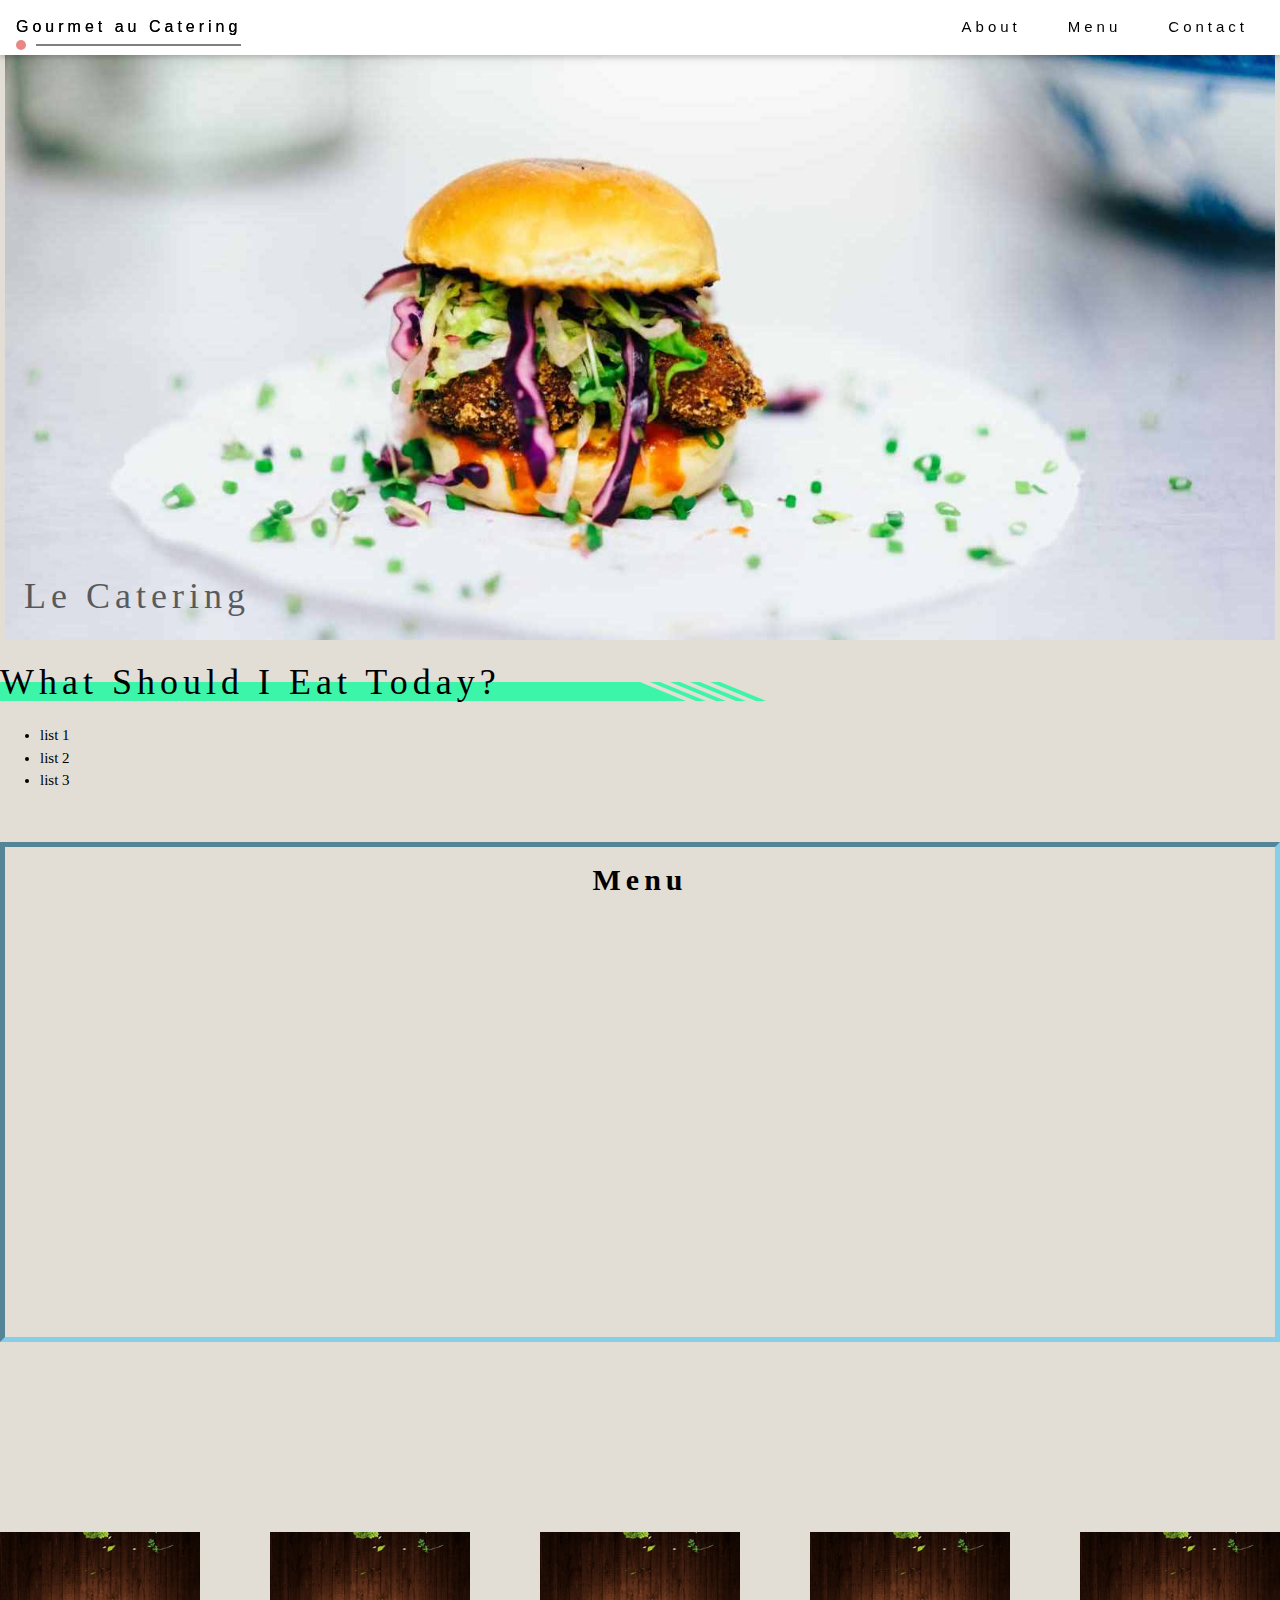
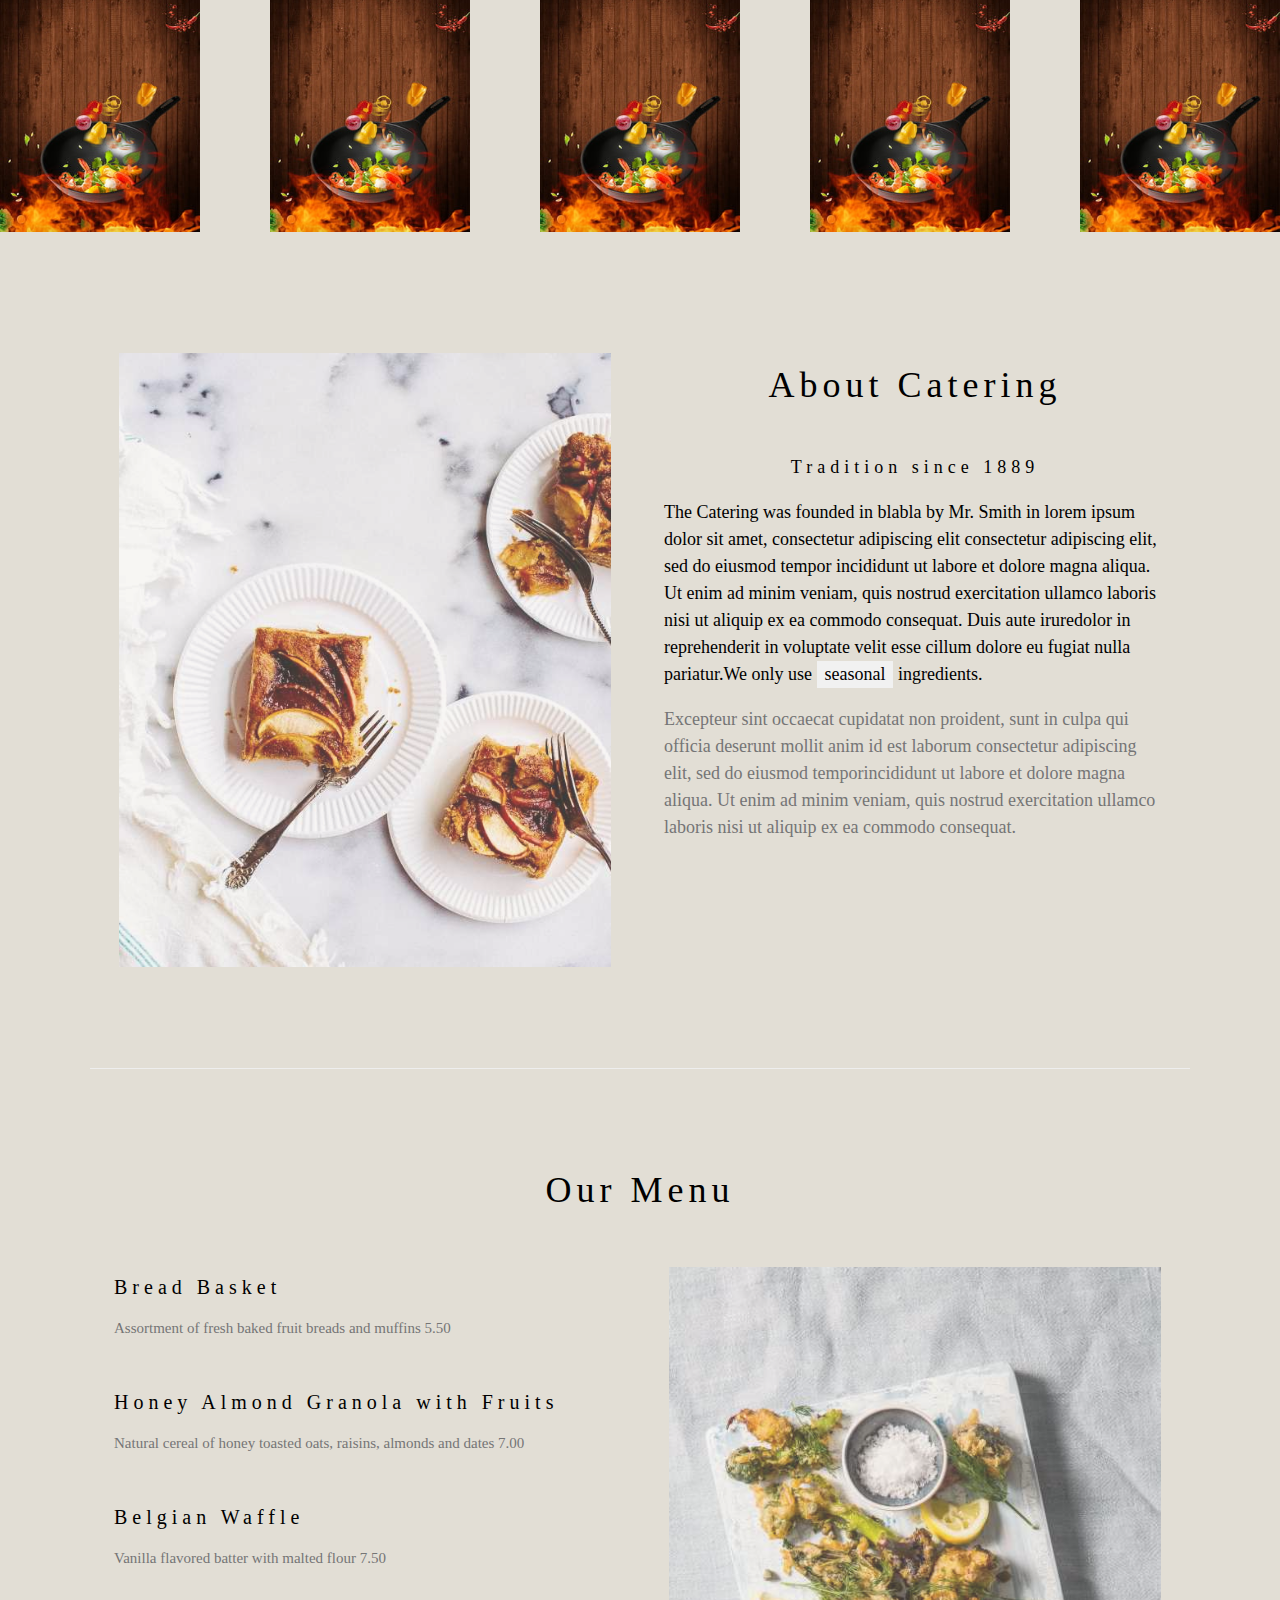
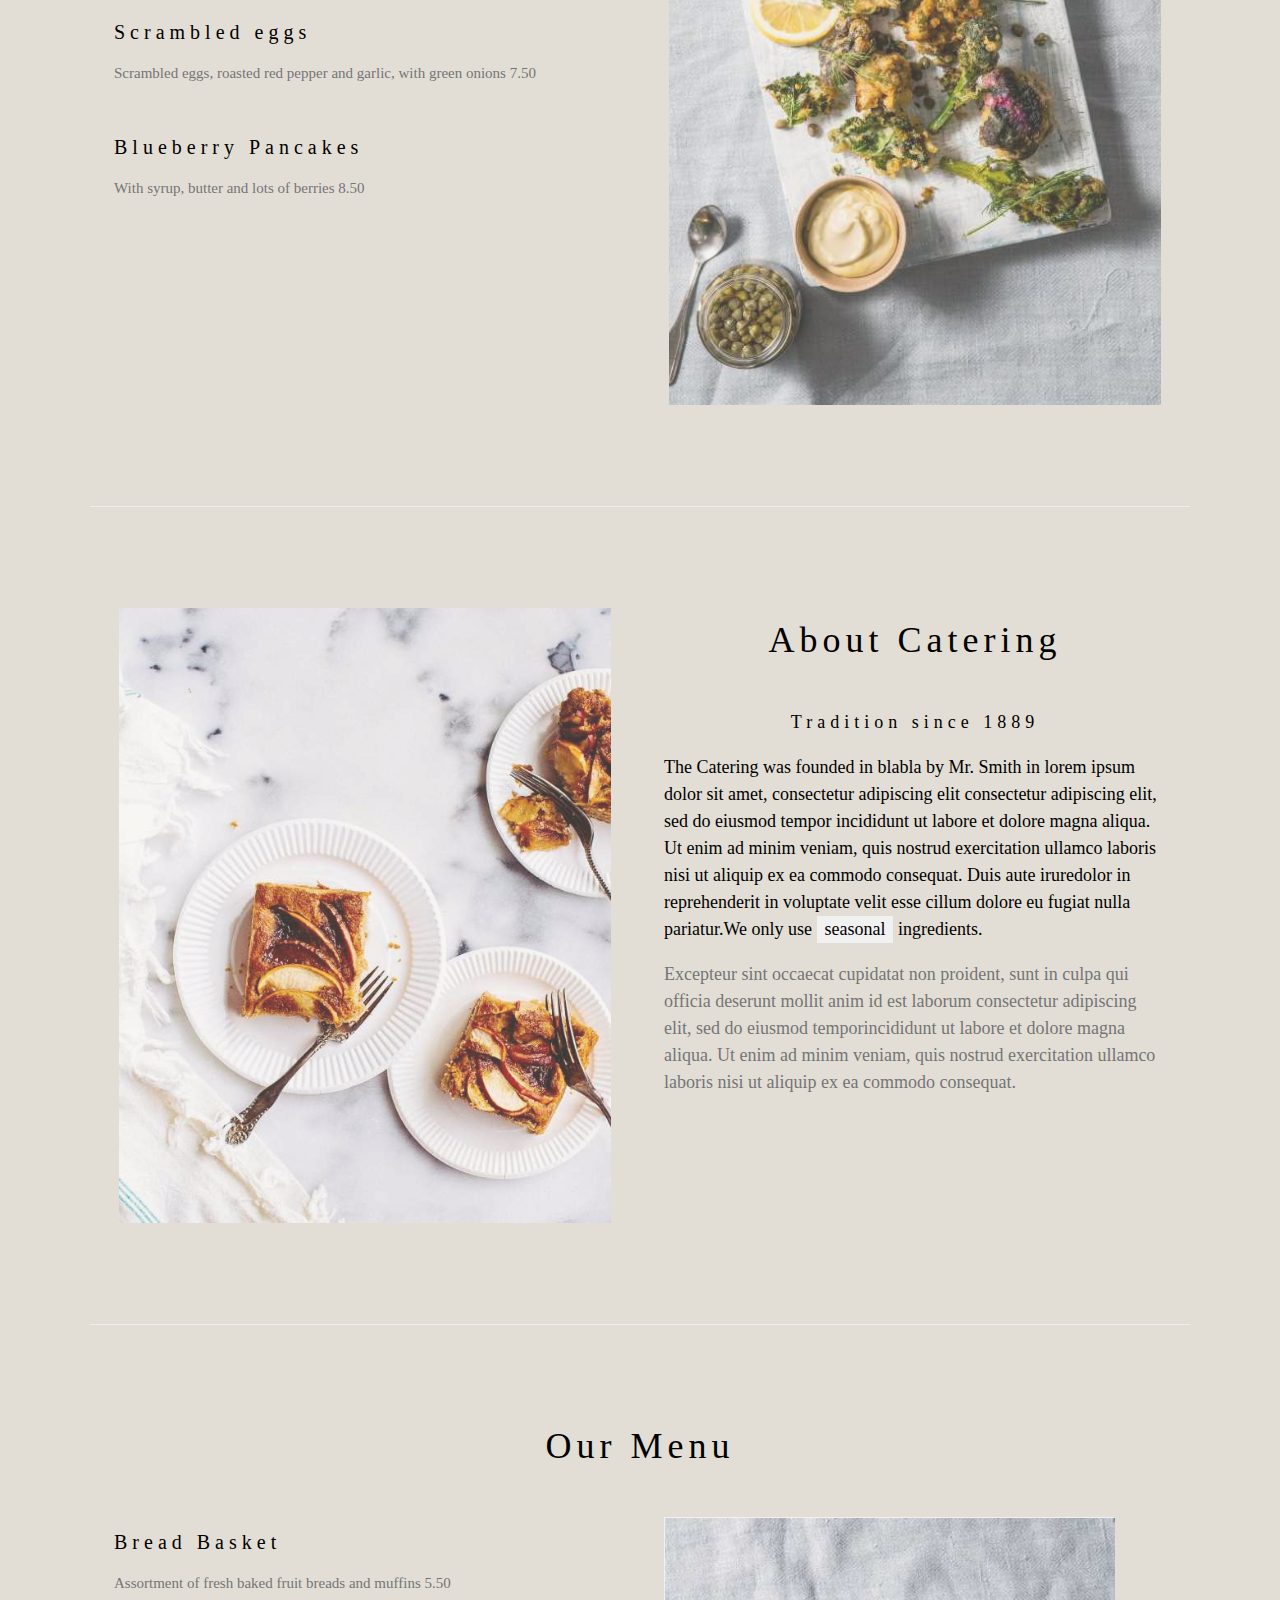
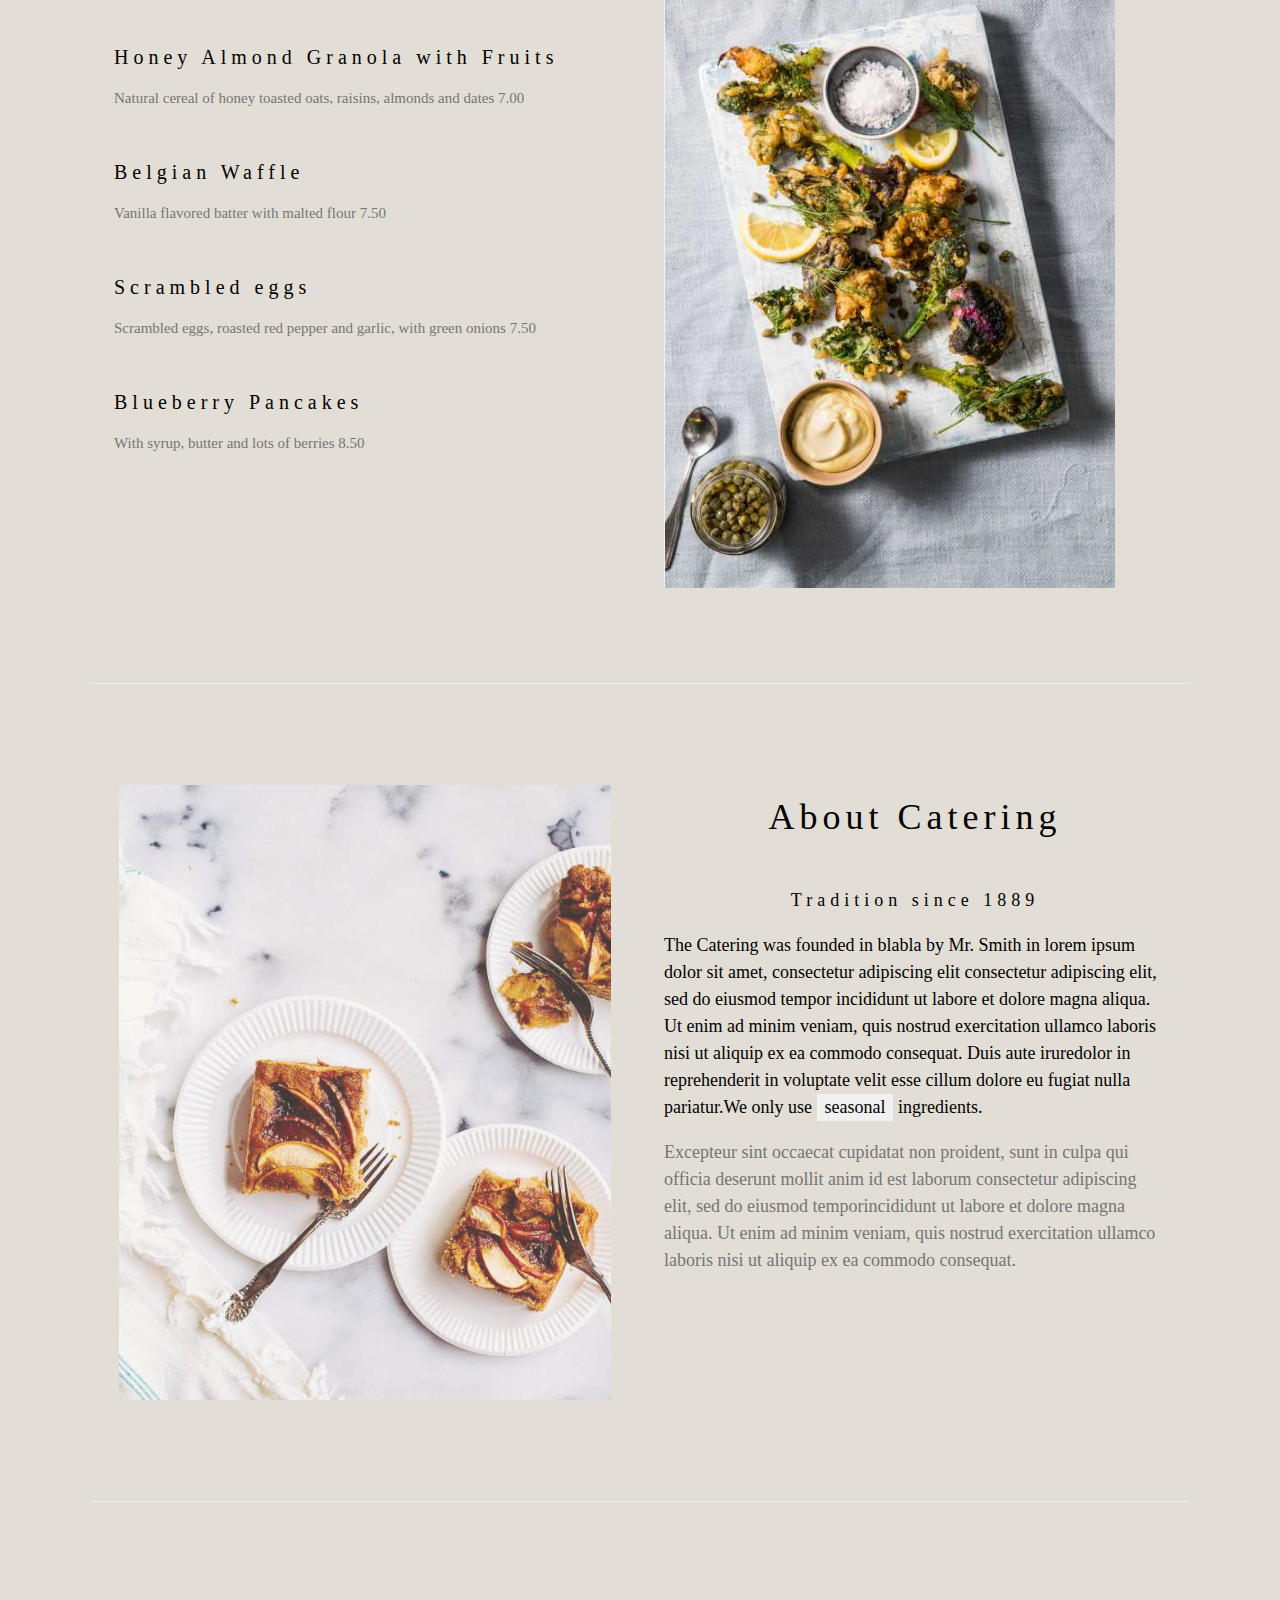
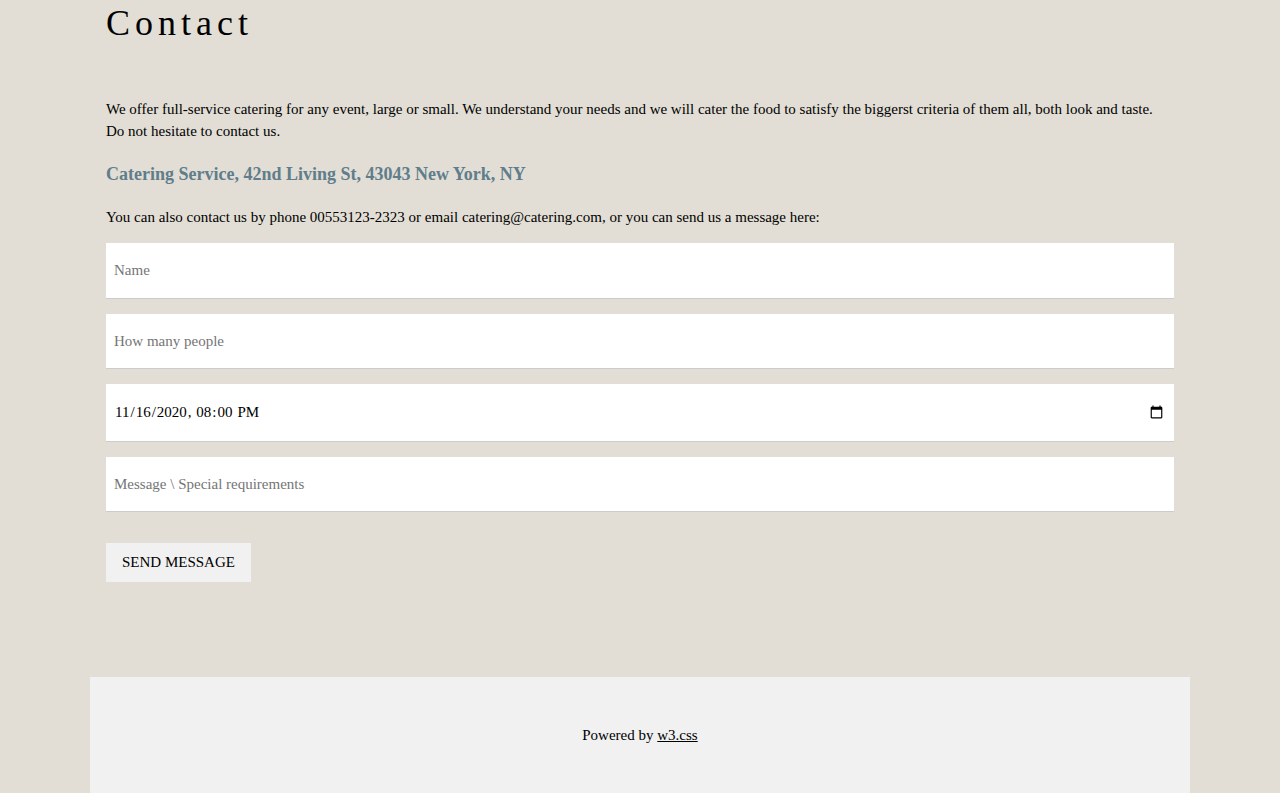
==== commit 5d118524: "Add files via upload" ====
--- a/midterm/index.html
+++ b/midterm/index.html
@@ -19,11 +19,17 @@
 </head>
 <body>
 
+<script src="houdini_style.js"></script>
+
 <!-- Navbar (sit on top) -->
+<!--
 <div class="w3-top">
   <div class="w3-bar w3-white w3-padding w3-card" style="letter-spacing:4px;">
-    <a href="#home" class="w3-bar-item w3-button">Gourmet au Catering</a>
+    <a href="#home" class="w3-bar-item w3-button" >Gourmet au Catering</a>
+    -->
+    
     <!-- Right-sided navbar links. Hide them on small screens -->
+     <!--
     <div class="w3-right w3-hide-small">
       <a href="#about" class="w3-bar-item w3-button">About</a>
       <a href="#menu" class="w3-bar-item w3-button">Menu</a>
@@ -31,6 +37,22 @@
     </div>
   </div>
 </div>
+-->
+
+<div class="w3-top">
+  <div class="w3-bar w3-white w3-padding w3-card navi" style="letter-spacing:4px;">
+    <a href="#home" class="home">Gourmet au Catering</a>
+    <div class="head_style"><p>Gourmet au Catering</p></div>
+
+    <!-- Right-sided navbar links. Hide them on small screens -->
+    <div class="pText">
+      <a href="#about" class="w3-bar-item w3-button">About</a>
+      <a href="#menu" class="w3-bar-item w3-button">Menu</a>
+      <a href="#contact" class="w3-bar-item w3-button">Contact</a>
+    </div>
+  </div>
+</div>
+
 
 <!-- Header -->
 <header class="w3-display-container w3-content w3-wide" style="max-width:1600px;min-width:500px" id="home">
@@ -45,7 +67,12 @@
     <h1 class="w3-xxlarge">Le Catering</h1>
   </div>
 </header>
-
+<h1 class="test">What Should I Eat Today?</h1>
+<ul>
+  <li>list 1</li>
+  <li>list 2</li>
+  <li>list 3</li>
+  </ul>
 
 
 <!-- Page content -->
--- a/midterm/style.css
+++ b/midterm/style.css
@@ -2,13 +2,83 @@
 html {
     box-sizing: border-box;
     background-color: #E2DED5;
-    
+   
   }
   
   *, *:before, *:after {
     box-sizing: inherit;
   }
   /* custom styles*/
+  .navi{
+    display: flex;
+    align-items: center;
+    font-family: Verdana, Geneva, Tahoma, sans-serif;
+  }
+  .pText{
+    margin-left: auto;
+    display: flex;
+    gap: 15px;
+  }
+
+  .home{
+    z-index: 3;
+    font-size: 16px;
+    text-decoration: none;
+  }
+  .home:hover{
+    background-color: #ccc;
+
+  }
+  
+  .home:hover ~ .head_style{
+    animation: animateHeader 7s 1s infinite ease-in-out;
+  }
+
+  .head_style{
+    position: absolute;
+    font-size: 16px;
+    --number-of-circles: 2;
+    background-image: paint(Line_header);
+  }
+
+  @keyframes animateHeader{
+        0%{
+            --number-of-circles: 2;
+
+        }
+        50%{
+            --number-of-circles: 13;
+        }
+        79%{
+            --number-of-circles: 2;
+        }
+       
+        100%{
+            --number-of-circles: 2;
+        }
+  }
+
+
+  .test {
+    --boxColor: hsl(155 90% 60% / 100%);
+    --widthSubtractor: 40;
+    background-image: paint(square_header);
+  }
+  li {
+    --boxColor: hsl(155 90% 60% / 50%);
+    background-image: paint(hollowHighlights, stroke, 5px);
+  }
+  
+  li:nth-of-type(3n) {
+    --boxColor: hsl(255 90% 60% / 50%);
+    background-image: paint(hollowHighlights, filled, 3px);
+  }
+  
+  li:nth-of-type(3n + 1) {
+    --boxColor: hsl(355 90% 60% / 50%);
+    background-image: paint(hollowHighlights, stroke, 1px);
+  }
+
   .menu{
     border: inset 5px #87CEEB;
     height: 500px;
@@ -42,7 +112,7 @@
   .modal-img{
     margin: auto;
     display: block;
-    max-width: 90%;
+    max-width: 75%;
   }
 
   .close{
